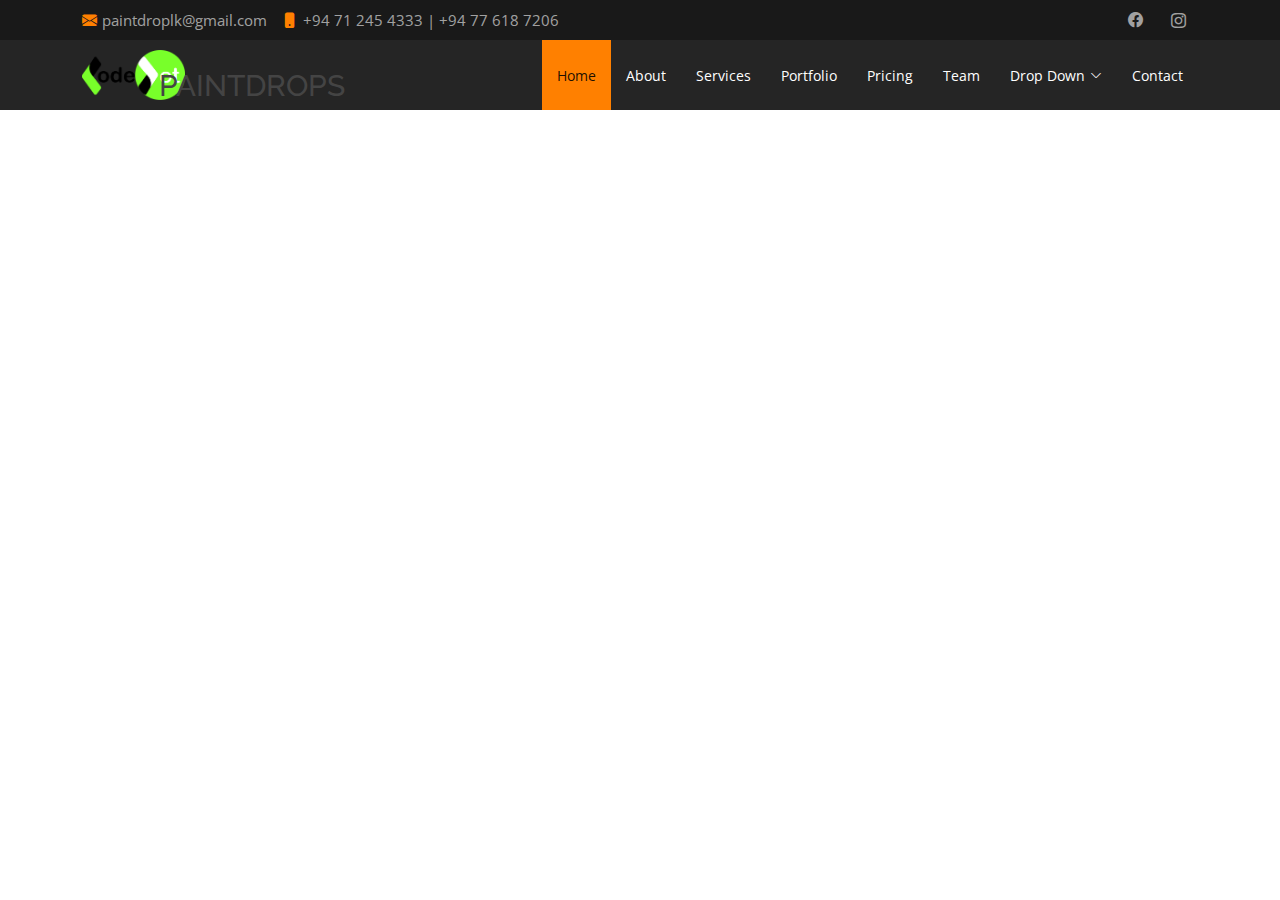
==== graphicDesign.html @ 7cd9d356 "New logo update" ====
<!DOCTYPE html>
<html lang="en">
<head>
    <meta charset="UTF-8">
    <meta content="width=device-width, initial-scale=1.0" name="viewport">

  <title>Paintdroplk| Graphic Designing</title>
  <meta content="" name="description">
  <meta content="" name="keywords">

  <!-- Favicons -->
  <link href="assets/img/logo.png" rel="icon">
  <link href="assets/img/logo.png" rel="apple-touch-icon">

  <!-- Google Fonts -->
  <link
    href="https://fonts.googleapis.com/css?family=Open+Sans:300,300i,400,400i,600,600i,700,700i|Raleway:300,300i,400,400i,500,500i,600,600i,700,700i|Poppins:300,300i,400,400i,500,500i,600,600i,700,700i"
    rel="stylesheet">

  <!-- Vendor CSS Files -->
  <link href="assets/vendor/aos/aos.css" rel="stylesheet">
  <link href="assets/vendor/bootstrap/css/bootstrap.min.css" rel="stylesheet">
  <link href="assets/vendor/bootstrap-icons/bootstrap-icons.css" rel="stylesheet">
  <link href="assets/vendor/boxicons/css/boxicons.min.css" rel="stylesheet">
  <link href="assets/vendor/glightbox/css/glightbox.min.css" rel="stylesheet">
  <link href="assets/vendor/swiper/swiper-bundle.min.css" rel="stylesheet">

  <!-- Template Main CSS File -->
  <link href="assets/css/style.css" rel="stylesheet">
</head>
<body>
    <!-- ======= Top Bar ======= -->
  <section id="topbar" class="d-flex align-items-center">
    <div class="container d-flex justify-content-center justify-content-md-between">
      <div class="contact-info d-flex align-items-center">
        <i class="bi bi-envelope-fill"></i><a href="mailto:contact@example.com">paintdroplk@gmail.com</a>
        <i class="bi bi-phone-fill phone-icon"></i> <span> +94 71 245 4333 | +94 77 618 7206 </span>
      </div>
      <div class="social-links d-none d-md-block">
        <!--<a href="#" class="twitter"><i class="bi bi-twitter"></i></a>-->
        <a href="https://web.facebook.com/paintdrop.lk" class="facebook"><i class="bi bi-facebook"></i></a>
        <a href="https://www.instagram.com/paintdrop.lk/" class="instagram"><i class="bi bi-instagram"></i></a>
        <!--<a href="#" class="linkedin"><i class="bi bi-linkedin"></i></i></a>-->
      </div>
    </div>
  </section>

  <!-- ======= Header ======= -->
  <header id="header" class="d-flex align-items-stretch">
    <div class="container d-flex align-items-center justify-content-between">

      <!--<h1 class="logo"><a href="index.html">PaintDrops</a></h1>-->
      <a href="index.html"><img src="assets/img/logo.png" class="logoImg"></a>
      <!-- Uncomment below if you prefer to use an image logo -->
      <!-- <a href="index.html" class="logo"><img src="assets/img/logo.png" alt="" class="img-fluid"></a>-->
      <h3 id="companyName">PAINTDROPS</h3>

      <nav id="navbar" class="navbar">
        <ul>
          <li><a class="nav-link scrollto active" href="#hero">Home</a></li>
          <li><a class="nav-link scrollto" href="#about">About</a></li>
          <li><a class="nav-link scrollto" href="#services">Services</a></li>
          <li><a class="nav-link scrollto " href="#portfolio">Portfolio</a></li>
          <li><a class="nav-link scrollto" href="#pricing">Pricing</a></li>
          <li><a class="nav-link scrollto" href="#team">Team</a></li>
          <li class="dropdown"><a href="#"><span>Drop Down</span> <i class="bi bi-chevron-down"></i></a>
            <ul>
              <li><a href="#">Drop Down 1</a></li>
              <li class="dropdown"><a href="#"><span>Deep Drop Down</span> <i class="bi bi-chevron-right"></i></a>
                <ul>
                  <li><a href="#">Deep Drop Down 1</a></li>
                  <li><a href="#">Deep Drop Down 2</a></li>
                  <li><a href="#">Deep Drop Down 3</a></li>
                  <li><a href="#">Deep Drop Down 4</a></li>
                  <li><a href="#">Deep Drop Down 5</a></li>
                </ul>
              </li>
              <li><a href="#">Drop Down 2</a></li>
              <li><a href="#">Drop Down 3</a></li>
              <li><a href="#">Drop Down 4</a></li>
            </ul>
          </li>
          <li><a class="nav-link scrollto" href="#contact">Contact</a></li>
        </ul>
        <i class="bi bi-list mobile-nav-toggle"></i>
      </nav><!-- .navbar -->

    </div>
  </header><!-- End Header -->
    
</body>
</html>
---- assets/css/style.css ----
/**
* Template Name: Day - v4.3.0
* Template URL: https://bootstrapmade.com/day-multipurpose-html-template-for-free/
* Author: BootstrapMade.com
* License: https://bootstrapmade.com/license/
*/

/*--------------------------------------------------------------
# General
--------------------------------------------------------------*/
body {
  font-family: "Open Sans", sans-serif;
  color: #444444;
}

a {
  color: #ff8000;
  text-decoration: none;
}

a:hover {
  color: #e82d2d;
  text-decoration: none;
}

h1,
h2,
h3,
h4,
h5,
h6 {
  font-family: "Raleway", sans-serif;
}

/*--------------------------------------------------------------
# Back to top button
--------------------------------------------------------------*/
.back-to-top {
  position: fixed;
  visibility: hidden;
  opacity: 0;
  right: 15px;
  bottom: 15px;
  z-index: 996;
  background: #ff8000;
  width: 40px;
  height: 40px;
  transition: all 0.4s;
}

.back-to-top i {
  font-size: 28px;
  color: #fff;
  line-height: 0;
}

.back-to-top:hover {
  background: #0b8b84;
  color: #fff;
}

.back-to-top.active {
  visibility: visible;
  opacity: 1;
}

/*--------------------------------------------------------------
# Preloader
--------------------------------------------------------------*/
#preloader {
  position: fixed;
  top: 0;
  left: 0;
  right: 0;
  bottom: 0;
  z-index: 9999;
  overflow: hidden;
  background: #fff;
}

#preloader:before {
  content: "";
  position: fixed;
  top: calc(50% - 30px);
  left: calc(50% - 30px);
  border: 6px solid #ff8000;
  border-top-color: #efefef;
  border-radius: 50%;
  width: 60px;
  height: 60px;
  -webkit-animation: animate-preloader 1s linear infinite;
  animation: animate-preloader 1s linear infinite;
}

@-webkit-keyframes animate-preloader {
  0% {
    transform: rotate(0deg);
  }
  100% {
    transform: rotate(360deg);
  }
}

@keyframes animate-preloader {
  0% {
    transform: rotate(0deg);
  }
  100% {
    transform: rotate(360deg);
  }
}

/*--------------------------------------------------------------
# Disable aos animation delay on mobile devices
--------------------------------------------------------------*/
@media screen and (max-width: 768px) {
  [data-aos-delay] {
    transition-delay: 0 !important;
  }
}

/*--------------------------------------------------------------
# Top Bar
--------------------------------------------------------------*/
#topbar {
  background: #191919;
  font-size: 15px;
  height: 40px;
  padding: 0;
  color: rgba(255, 255, 255, 0.6);
}

#topbar .contact-info a {
  line-height: 0;
  color: rgba(255, 255, 255, 0.6);
  transition: 0.3s;
}

#topbar .contact-info a:hover {
  color: #fff;
}

#topbar .contact-info i {
  color: #ff8000;
  line-height: 0;
  margin-right: 5px;
}

#topbar .contact-info .phone-icon {
  margin-left: 15px;
}

#topbar .social-links a {
  color: rgba(255, 255, 255, 0.6);
  padding: 4px 12px;
  display: inline-block;
  line-height: 1px;
  transition: 0.3s;
}

#topbar .social-links a:hover {
  color: #fff;
}

/*--------------------------------------------------------------
# Header
--------------------------------------------------------------*/
#header {
  background: rgba(25, 25, 25, 0.95);
  transition: all 0.5s;
  z-index: 997;
  height: 70px;
}

#header.fixed-top {
  background: #191919;
}

/*#header .logo {
  font-size: 30px;
  margin: 0;
  padding: 0;
  line-height: 1;
  font-weight: 700;
  letter-spacing: 2px;
  /*text-transform: uppercase;
}*/

#header .logo a {
  color: #fff;
}

#header .logoImg {
  max-height: 50px;
  /*margin-left: -10rem;*/
  margin: 0;
  padding: 0;
  line-height: 1;
  font-weight: 700;
}

#companyName{
  margin: 5% 5% 3% -15% ;
  font-size: 30px;
}

.scrolled-offset {
  margin-top: 70px;
}

/*--------------------------------------------------------------
# Navigation Menu
--------------------------------------------------------------*/
/**
* Desktop Navigation 
*/
.navbar {
  padding: 0;
}

.navbar ul {
  margin: 0;
  padding: 0;
  display: flex;
  list-style: none;
  align-items: center;
}

.navbar li {
  position: relative;
}

.navbar > ul > li {
  margin-left: 0px;
}

.navbar a,
.navbar a:focus {
  display: flex;
  align-items: center;
  justify-content: space-between;
  padding: 25px 15px 24px 15px;
  font-size: 14px;
  color: #fff;
  white-space: nowrap;
  transition: 0.3s;
}

.navbar a i,
.navbar a:focus i {
  font-size: 12px;
  line-height: 0;
  margin-left: 5px;
}

.navbar a:hover,
.navbar .active,
.navbar .active:focus,
.navbar li:hover > a {
  background: #ff8000;
  color:rgba(0, 0, 0, 0.9);
}

.navbar .dropdown ul {
  display: block;
  position: absolute;
  left: 0;
  top: calc(100% + 30px);
  margin: 0;
  padding: 10px 0;
  z-index: 99;
  opacity: 0;
  visibility: hidden;
  background: #fff;
  box-shadow: 0px 0px 30px rgba(127, 137, 161, 0.25);
  transition: 0.3s;
}

.navbar .dropdown ul li {
  min-width: 200px;
}

.navbar .dropdown ul a {
  padding: 10px 20px;
  color: #191919;
}

.navbar .dropdown ul a i {
  font-size: 12px;
}

.navbar .dropdown ul a:hover,
.navbar .dropdown ul .active:hover,
.navbar .dropdown ul li:hover > a {
  color: #fff;
}

.navbar .dropdown:hover > ul {
  opacity: 1;
  top: 100%;
  visibility: visible;
}

.navbar .dropdown .dropdown ul {
  top: 0;
  left: calc(100% - 30px);
  visibility: hidden;
}

.navbar .dropdown .dropdown:hover > ul {
  opacity: 1;
  top: 0;
  left: 100%;
  visibility: visible;
}

@media (max-width: 1366px) {
  .navbar .dropdown .dropdown ul {
    left: -90%;
  }
  .navbar .dropdown .dropdown:hover > ul {
    left: -100%;
  }
}

/**
* Mobile Navigation 
*/
.mobile-nav-toggle {
  color: #fff;
  font-size: 28px;
  cursor: pointer;
  display: none;
  line-height: 0;
  transition: 0.5s;
}

.mobile-nav-toggle.bi-x {
  color: #ff8000;
}

@media (max-width: 991px) {
  .mobile-nav-toggle {
    display: block;
  }
  .navbar ul {
    display: none;
  }
}

.navbar-mobile {
  position: fixed;
  overflow: hidden;
  top: 0;
  right: 0;
  left: 0;
  bottom: 0;
  background: rgba(0, 0, 0, 0.9);
  transition: 0.3s;
  z-index: 999;
}

.navbar-mobile .mobile-nav-toggle {
  position: absolute;
  top: 15px;
  right: 15px;
}

.navbar-mobile ul {
  display: block;
  position: absolute;
  top: 55px;
  right: 15px;
  bottom: 15px;
  left: 15px;
  padding: 10px 0;
  background-color: #fff;
  overflow-y: auto;
  transition: 0.3s;
}

.navbar-mobile a {
  padding: 10px 20px;
  font-size: 15px;
  color: #191919;
}

.navbar-mobile a:hover,
.navbar-mobile .active,
.navbar-mobile li:hover > a {
  color: #ff8000;
  background: none;
}

.navbar-mobile .getstarted {
  margin: 15px;
}

.navbar-mobile .dropdown ul {
  position: static;
  display: none;
  margin: 10px 20px;
  padding: 10px 0;
  z-index: 99;
  opacity: 1;
  visibility: visible;
  background: #fff;
  box-shadow: 0px 0px 30px rgba(127, 137, 161, 0.25);
}

.navbar-mobile .dropdown ul li {
  min-width: 200px;
}

.navbar-mobile .dropdown ul a {
  padding: 10px 20px;
}

.navbar-mobile .dropdown ul a i {
  font-size: 12px;
}

.navbar-mobile .dropdown ul a:hover,
.navbar-mobile .dropdown ul .active:hover,
.navbar-mobile .dropdown ul li:hover > a {
  color: #ff8000;
}

.navbar-mobile .dropdown > .dropdown-active {
  display: block;
}

/*--------------------------------------------------------------
# Hero Section
--------------------------------------------------------------*/
#hero {
  width: 100%;
  height: calc(100vh - 110px);
  /*background: url("../img/hero-bg.jpg") bottom center;*/
  background-size: cover;
  position: relative;
}

#hero video {
  position: absolute;
  top: 0;
  left: 0;
  width: 100%;
  height: 100%;
  object-fit: cover;
  opacity: 0.8;
}
.overlay {
  position: absolute;
  top: 0;
  left: 0;
  width: 100%;
  height: 100%;
}

#hero:before {
  content: "";
  background: rgba(0, 0, 0, 0.5);
  position: absolute;
  bottom: 0;
  top: 0;
  left: 0;
  right: 0;
}

#hero h1 {
  margin: 0 1000000px 10px 0;
  font-size: 48px;
  font-weight: 700;
  line-height: 56px;
  text-transform: uppercase;
  color: #fff;
}

#hero h2 {
  color: #eee;
  margin-bottom: 30px;
  font-size: 24px;
}

#hero .btn-get-started {
  font-family: "Raleway", sans-serif;
  text-transform: uppercase;
  font-weight: 500;
  font-size: 14px;
  letter-spacing: 0.5px;
  display: inline-block;
  padding: 10px 28px;
  transition: 0.5s;
  border: 2px solid #e82d2d;
  color: #fff;
}

#hero .btn-get-started:hover {
  background: #0b8b84;
  border-color: #ff8000;
}

#hero .logoUp {
  margin: 0 0 50% 50%;
  max-height: 250px;
}

@media (min-width: 1024px) {
  #hero {
    background-attachment: fixed;
  }

  #hero .logoUp {
    margin: 0 0 50% 50%;
    max-height: 250px;
  }
}

@media (max-width: 768px) {
  #hero {
    text-align: center;
  }
  #hero .container {
    padding-top: 40px;
  }
  #hero h1 {
    font-size: 28px;
    line-height: 36px;
    margin: 10% 0 50% -50%;
  }
  #hero h2 {
    font-size: 18px;
    line-height: 20px;
    margin-bottom: 30px;
    margin: -20% -25% 5% -25%;
    text-align:left;
    inline-size: 350px;
  }

  #hero .logoUp {
    margin: 0 0 400% 1000%;
    max-height: 100px;
  }

  #hero .btn-get-started {
    font-family: "Raleway", sans-serif;
    text-transform: uppercase;
    font-weight: 500;
    font-size: 14px;
    letter-spacing: 0.5px;
    display: inline-block;
    padding: 10px 28px;
    transition: 0.5s;
    border: 2px solid #e82d2d;
    color: #fff;
    margin-left: -30%;
  }
}

/*--------------------------------------------------------------
# Sections General
--------------------------------------------------------------*/
section {
  padding: 60px 0;
  overflow: hidden;
}

.section-title {
  text-align: center;
  padding: 30px 0;
  position: relative;
}

.section-title h2 {
  font-size: 32px;
  font-weight: 700;
  text-transform: uppercase;
  margin-bottom: 20px;
  padding-bottom: 0;
  color: #191919;
  position: relative;
  z-index: 2;
}

.section-title span {
  position: absolute;
  top: 30px;
  color: #f4f4f4;
  left: 0;
  right: 0;
  z-index: 1;
  font-weight: 700;
  font-size: 52px;
  text-transform: uppercase;
  line-height: 0;
}

.section-title p {
  margin-bottom: 0;
  position: relative;
  z-index: 2;
}

@media (max-width: 575px) {
  .section-title h2 {
    font-size: 28px;
    margin-bottom: 15px;
  }
  .section-title span {
    font-size: 38px;
  }
}

/*--------------------------------------------------------------
# About
--------------------------------------------------------------*/
.about .content h3 {
  font-weight: 600;
  font-size: 26px;
}

.about .content ul {
  list-style: none;
  padding: 0;
}

.about .content ul li {
  padding-bottom: 10px;
}

.about .content ul i {
  font-size: 20px;
  padding-right: 4px;
  color: #ff8000;
}

.about .content p:last-child {
  margin-bottom: 0;
}

/*--------------------------------------------------------------
# Why Us
--------------------------------------------------------------*/
.why-us {
  padding-top: 10px;
}

.why-us .box {
  padding: 50px 30px;
  box-shadow: 0px 2px 15px rgba(0, 0, 0, 0.1);
  transition: all ease-in-out 0.3s;
}

.why-us .box span {
  display: block;
  font-size: 28px;
  font-weight: 700;
  color: #ed5b5b;
}

.why-us .box h4 {
  font-size: 24px;
  font-weight: 600;
  padding: 0;
  margin: 20px 0;
  color: #191919;
}

.why-us .box p {
  color: #aaaaaa;
  font-size: 15px;
  margin: 0;
  padding: 0;
}

.why-us .box:hover {
  background: #ff8000;
  padding: 30px 30px 70px 30px;
  box-shadow: 10px 15px 30px rgba(0, 0, 0, 0.18);
}

.why-us .box:hover span,
.why-us .box:hover h4,
.why-us .box:hover p {
  color: #fff;
}

/*--------------------------------------------------------------
# Clients
--------------------------------------------------------------*/
.clients {
  background: #f2f2f2;
  padding: 15px 0;
  text-align: center;
}

.clients img {
  width: 50%;
  filter: grayscale(100);
  transition: all 0.4s ease-in-out;
  display: inline-block;
  padding: 15px 0;
}

.clients img:hover {
  filter: none;
  transform: scale(1.2);
}

@media (max-width: 768px) {
  .clients img {
    width: 40%;
  }
}

/*--------------------------------------------------------------
# Services
--------------------------------------------------------------*/

.services .icon-box {
  text-align: center;
  padding: 80px 20px;
  transition: all ease-in-out 0.3s;
  box-shadow: 0px 2px 15px rgba(0, 0, 0, 0.1);
}

.services .icon-box .icon {
  margin: 0 auto;
  width: 64px;
  height: 64px;
  background: #ff8000;
  transition: all 0.3s ease-out 0s;
  display: flex;
  align-items: center;
  justify-content: center;
  margin-bottom: 20px;
  transform-style: preserve-3d;
}

.services .icon-box .icon i {
  color: #fff;
  font-size: 28px;
}

.services .icon-box .icon::before {
  position: absolute;
  content: "";
  left: -8px;
  top: -8px;
  height: 100%;
  width: 100%;
  background: #fce5e5;
  transition: all 0.3s ease-out 0s;
  transform: translateZ(-1px);
}

.services .icon-box h4 {
  font-weight: 700;
  margin-bottom: 15px;
  font-size: 24px;
}

.services .icon-box h4 a {
  color: #191919;
}

.services .icon-box p {
  line-height: 24px;
  font-size: 14px;
  margin-bottom: 0;
}

.services .icon-box:hover {
  background: #ff8000;
  border-color: #ff8000;
  padding: 70px 20px 90px 20px;
}

.services .icon-box:hover .icon {
  background: #fff;
}

.services .icon-box:hover .icon i {
  color: #ff8000;
}

.services .icon-box:hover .icon::before {
  background: #e82d2d;
}

.services .icon-box:hover h4 a,
.services .icon-box:hover p {
  color: #fff;
}

/*--------------------------------------------------------------
# Cta
--------------------------------------------------------------*/
.cta {
  background: linear-gradient(rgba(2, 2, 2, 0.5), rgba(0, 0, 0, 0.5)),
    url("../img/create-bg.jpg") fixed center center;
  background-size: cover;
  padding: 120px 0;
}

.cta h3 {
  color: #fff;
  font-size: 28px;
  font-weight: 700;
}

.cta p {
  color: #fff;
}

.cta .cta-btn {
  font-family: "Raleway", sans-serif;
  text-transform: uppercase;
  font-weight: 500;
  font-size: 14px;
  letter-spacing: 1px;
  display: inline-block;
  padding: 10px 28px;
  transition: 0.5s;
  margin-top: 10px;
  border: 2px solid #e82d2d;
  color: #fff;
}

.cta .cta-btn:hover {
  background: #0b8b84;
  border: 2px solid #ff8000;
}

/*--------------------------------------------------------------
# Portfolio
--------------------------------------------------------------*/
.portfolio #portfolio-flters {
  padding: 0;
  margin: 0 auto 25px auto;
  list-style: none;
  text-align: center;
  border-radius: 50px;
}

.portfolio #portfolio-flters li {
  cursor: pointer;
  display: inline-block;
  padding: 10px 15px;
  font-size: 15px;
  font-weight: 500;
  line-height: 1;
  text-transform: uppercase;
  color: #444444;
  margin-bottom: 5px;
  transition: all 0.3s ease-in-out;
  font-family: "Poppins", sans-serif;
}

.portfolio #portfolio-flters li:hover,
.portfolio #portfolio-flters li.filter-active {
  color: #e82d2d;
}

.portfolio #portfolio-flters li:last-child {
  margin-right: 0;
}

.portfolio .portfolio-item {
  margin-bottom: 30px;
}

.portfolio .portfolio-item .portfolio-info {
  opacity: 0;
  position: absolute;
  left: 30px;
  right: 30px;
  bottom: 0;
  z-index: 3;
  transition: all ease-in-out 0.3s;
  background: rgba(255, 255, 255, 0.9);
  padding: 15px;
}

.portfolio .portfolio-item .portfolio-info h4 {
  font-size: 18px;
  color: #fff;
  font-weight: 600;
  color: #191919;
}

.portfolio .portfolio-item .portfolio-info p {
  color: #4c4c4c;
  font-size: 14px;
  margin-bottom: 0;
}

.portfolio .portfolio-item .portfolio-info .preview-link,
.portfolio .portfolio-item .portfolio-info .details-link {
  position: absolute;
  right: 40px;
  font-size: 24px;
  top: calc(50% - 18px);
  color: #333333;
}

.portfolio .portfolio-item .portfolio-info .preview-link:hover,
.portfolio .portfolio-item .portfolio-info .details-link:hover {
  color: #ff8000;
}

.portfolio .portfolio-item .portfolio-info .details-link {
  right: 10px;
}

.portfolio .portfolio-item .portfolio-links {
  opacity: 0;
  left: 0;
  right: 0;
  text-align: center;
  z-index: 3;
  position: absolute;
  transition: all ease-in-out 0.3s;
}

.portfolio .portfolio-item .portfolio-links a {
  color: #fff;
  margin: 0 2px;
  font-size: 28px;
  display: inline-block;
  transition: 0.3s;
}

.portfolio .portfolio-item .portfolio-links a:hover {
  color: #e82d2d;
}

.portfolio .portfolio-item:hover .portfolio-info {
  opacity: 1;
  bottom: 20px;
}

/*--------------------------------------------------------------
# Portfolio Details
--------------------------------------------------------------*/
.portfolio-details {
  padding-top: 40px;
}

.portfolio-details .portfolio-details-slider img {
  width: 100%;
}

.portfolio-details .portfolio-details-slider .swiper-pagination {
  margin-top: 20px;
  position: relative;
}

.portfolio-details
  .portfolio-details-slider
  .swiper-pagination
  .swiper-pagination-bullet {
  width: 12px;
  height: 12px;
  background-color: #fff;
  opacity: 1;
  border: 1px solid #ff8000;
}

.portfolio-details
  .portfolio-details-slider
  .swiper-pagination
  .swiper-pagination-bullet-active {
  background-color: #ff8000;
}

.portfolio-details .portfolio-info {
  padding: 30px;
  box-shadow: 0px 0 30px rgba(25, 25, 25, 0.08);
}

.portfolio-details .portfolio-info h3 {
  font-size: 22px;
  font-weight: 700;
  margin-bottom: 20px;
  padding-bottom: 20px;
  border-bottom: 1px solid #eee;
}

.portfolio-details .portfolio-info ul {
  list-style: none;
  padding: 0;
  font-size: 15px;
}

.portfolio-details .portfolio-info ul li + li {
  margin-top: 10px;
}

.portfolio-details .portfolio-description {
  padding-top: 30px;
}

.portfolio-details .portfolio-description h2 {
  font-size: 26px;
  font-weight: 700;
  margin-bottom: 20px;
}

.portfolio-details .portfolio-description p {
  padding: 0;
}

/*--------------------------------------------------------------
# Pricing
--------------------------------------------------------------*/
.pricing .box {
  padding: 20px;
  background: #f9f9f9;
  text-align: center;
  border-radius: 8px;
  position: relative;
  overflow: hidden;
}

.pricing .box h3 {
  font-weight: 400;
  padding: 15px;
  font-size: 18px;
  text-transform: uppercase;
  font-weight: 600;
  color: #191919;
}

.pricing .box h4 {
  font-size: 42px;
  color: #ff8000;
  font-weight: 500;
  font-family: "Open Sans", sans-serif;
  margin-bottom: 20px;
}

.pricing .box h4 sup {
  font-size: 20px;
  top: -15px;
  left: -3px;
}

.pricing .box h4 span {
  color: #bababa;
  font-size: 16px;
  font-weight: 300;
}

.pricing .box ul {
  padding: 0;
  list-style: none;
  color: #191919;
  text-align: center;
  line-height: 20px;
  font-size: 14px;
}

.pricing .box ul li {
  padding-bottom: 16px;
}

.pricing .box ul i {
  color: #ff8000;
  font-size: 18px;
  padding-right: 4px;
}

.pricing .box ul .na {
  color: #ccc;
  text-decoration: line-through;
}

.pricing .box .btn-wrap {
  padding: 15px;
  text-align: center;
}

.pricing .box .btn-buy {
  background: #ff8000;
  display: inline-block;
  padding: 10px 40px;
  color: #fff;
  transition: none;
  font-size: 14px;
  font-weight: 400;
  font-family: "Raleway", sans-serif;
  font-weight: 600;
  transition: 0.3s;
}

.pricing .box .btn-buy:hover {
  background: #e82d2d;
}

.pricing .featured {
  background: #ff8000;
  box-shadow: none;
  color: #fff;
}

.pricing .featured h3,
.pricing .featured h4,
.pricing .featured ul,
.pricing .featured ul li,
.pricing .featured ul .na {
  color: #fff;
}

.pricing .featured h4 span {
  color: rgba(255, 255, 255, 0.58);
}

.pricing .featured .btn-wrap {
  padding: 15px;
  text-align: center;
}

.pricing .featured .btn-buy {
  background: rgba(255, 255, 255, 0.2);
}

.pricing .featured .btn-buy:hover {
  background: #fff;
  color: #ff8000;
}

/*--------------------------------------------------------------
# Team
--------------------------------------------------------------*/
.team .member {
  text-align: center;
  margin-bottom: 20px;
  box-shadow: 0px 0px 12px 0px rgba(0, 0, 0, 0.1);
  padding: 30px 20px;
  background: #fff;
}

.team .member img {
  max-width: 60%;
  border-radius: 50%;
  margin: 0 0 30px 0;
}

.team .member h4 {
  font-weight: 700;
  margin-bottom: 2px;
  font-size: 18px;
}

.team .member span {
  font-style: italic;
  display: block;
  font-size: 13px;
}

.team .member p {
  padding-top: 10px;
  font-size: 14px;
  font-style: italic;
  color: #aaaaaa;
}

.team .member .social {
  margin-top: 15px;
}

.team .member .social a {
  color: #919191;
  transition: 0.3s;
}

.team .member .social a:hover {
  color: #ff8000;
}

.team .member .social i {
  font-size: 18px;
  margin: 0 2px;
}

/*--------------------------------------------------------------
# Contact
--------------------------------------------------------------*/
.contact .info-box {
  color: #444444;
  text-align: center;
  box-shadow: 0 0 30px rgba(214, 215, 216, 0.6);
  padding: 20px 0 30px 0;
}

.contact .info-box i {
  font-size: 32px;
  color: #ff8000;
  border-radius: 50%;
  padding: 8px;
  border: 2px dotted #f5a0a0;
}

.contact .info-box h3 {
  font-size: 20px;
  color: #777777;
  font-weight: 700;
  margin: 10px 0;
}

.contact .info-box p {
  padding: 0;
  line-height: 24px;
  font-size: 14px;
  margin-bottom: 0;
}

.contact .php-email-form {
  box-shadow: 0 0 30px rgba(214, 215, 216, 0.6);
  padding: 30px;
}

.contact .php-email-form .error-message {
  display: none;
  color: #fff;
  background: #ed3c0d;
  text-align: left;
  padding: 15px;
  font-weight: 600;
}

.contact .php-email-form .error-message br + br {
  margin-top: 25px;
}

.contact .php-email-form .sent-message {
  display: none;
  color: #fff;
  background: #18d26e;
  text-align: center;
  padding: 15px;
  font-weight: 600;
}

.contact .php-email-form .loading {
  display: none;
  background: #fff;
  text-align: center;
  padding: 15px;
}

.contact .php-email-form .loading:before {
  content: "";
  display: inline-block;
  border-radius: 50%;
  width: 24px;
  height: 24px;
  margin: 0 10px -6px 0;
  border: 3px solid #18d26e;
  border-top-color: #eee;
  -webkit-animation: animate-loading 1s linear infinite;
  animation: animate-loading 1s linear infinite;
}

.contact .php-email-form input,
.contact .php-email-form textarea {
  border-radius: 0;
  box-shadow: none;
  font-size: 14px;
}

.contact .php-email-form input::focus,
.contact .php-email-form textarea::focus {
  background-color: #ff8000;
}

.contact .php-email-form input {
  padding: 10px 15px;
}

.contact .php-email-form textarea {
  padding: 12px 15px;
}

.contact .php-email-form button[type="submit"] {
  background: #ff8000;
  border: 0;
  padding: 10px 24px;
  color: #fff;
  transition: 0.4s;
}

.contact .php-email-form button[type="submit"]:hover {
  background: #e82d2d;
}

@-webkit-keyframes animate-loading {
  0% {
    transform: rotate(0deg);
  }
  100% {
    transform: rotate(360deg);
  }
}

@keyframes animate-loading {
  0% {
    transform: rotate(0deg);
  }
  100% {
    transform: rotate(360deg);
  }
}

/*--------------------------------------------------------------
# Breadcrumbs
--------------------------------------------------------------*/
.breadcrumbs {
  padding: 15px 0;
  background: #efefef;
}

.breadcrumbs h2 {
  font-size: 26px;
  font-weight: 600;
}

.breadcrumbs ol {
  display: flex;
  flex-wrap: wrap;
  list-style: none;
  padding: 0 0 10px 0;
  margin: 0;
  font-size: 14px;
}

.breadcrumbs ol li + li {
  padding-left: 10px;
}

.breadcrumbs ol li + li::before {
  display: inline-block;
  padding-right: 10px;
  color: #333333;
  content: "/";
}

/*--------------------------------------------------------------
# Footer
--------------------------------------------------------------*/
#footer {
  background: #0c0c0c;
  padding: 0 0 30px 0;
  color: #fff;
  font-size: 14px;
}

#footer .footer-top {
  padding: 60px 0 30px 0;
}

#footer .footer-top .footer-info {
  margin-bottom: 15px;
  background: #191919;
  color: #fff;
  border-top: 4px solid #ff8000;
  text-align: center;
  padding: 30px 20px;
}

#footer .footer-top .footer-info h3 {
  font-size: 36px;
  margin: 0 0 20px 0;
  padding: 2px 0 2px 0;
  line-height: 1;
  font-weight: 700;
}

#footer .footer-top .footer-info p {
  font-size: 14px;
  line-height: 24px;
  margin-bottom: 0;
  font-family: "Raleway", sans-serif;
}

#footer .footer-top .social-links a {
  font-size: 18px;
  display: inline-block;
  background: #262626;
  color: #fff;
  line-height: 1;
  padding: 8px 0;
  margin-right: 4px;
  border-radius: 50%;
  text-align: center;
  width: 36px;
  height: 36px;
  transition: 0.3s;
}

#footer .footer-top .social-links a:hover {
  background: #ff8000;
  color: #fff;
  text-decoration: none;
}

#footer .footer-top h4 {
  font-size: 16px;
  font-weight: 600;
  color: #fff;
  position: relative;
  padding-bottom: 12px;
}

#footer .footer-top .footer-links {
  margin-bottom: 30px;
}

#footer .footer-top .footer-links ul {
  list-style: none;
  padding: 0;
  margin: 0;
}

#footer .footer-top .footer-links ul i {
  padding-right: 2px;
  color: #ed5b5b;
  font-size: 18px;
  line-height: 1;
}

#footer .footer-top .footer-links ul li {
  padding: 10px 0;
  display: flex;
  align-items: center;
}

#footer .footer-top .footer-links ul li:first-child {
  padding-top: 0;
}

#footer .footer-top .footer-links ul a {
  color: #fff;
  transition: 0.3s;
  display: inline-block;
  line-height: 1;
}

#footer .footer-top .footer-links ul a:hover {
  color: #eb4444;
}

#footer .footer-top .footer-newsletter form {
  margin-top: 30px;
  background: #fff;
  padding: 6px 10px;
  position: relative;
  border-radius: 4;
}

#footer .footer-top .footer-newsletter form input[type="email"] {
  border: 0;
  padding: 4px;
  width: calc(100% - 110px);
}

#footer .footer-top .footer-newsletter form input[type="submit"] {
  position: absolute;
  top: 0;
  right: 0;
  bottom: 0;
  border: 0;
  background: none;
  font-size: 16px;
  padding: 0 20px;
  background: #ff8000;
  color: #fff;
  transition: 0.3s;
  border-radius: 4;
}

#footer .footer-top .footer-newsletter form input[type="submit"]:hover {
  background: #e82d2d;
}

#footer .copyright {
  border-top: 1px solid #262626;
  text-align: center;
  padding-top: 30px;
}

#footer .credits {
  padding-top: 5px;
  text-align: center;
  font-size: 13px;
  color: #fff;
}

#footer .credits a {
  color: #e82d2d;
}

@media (max-width: 575px) {
  #footer .footer-top .footer-info {
    margin: -20px 0 30px 0;
  }
}
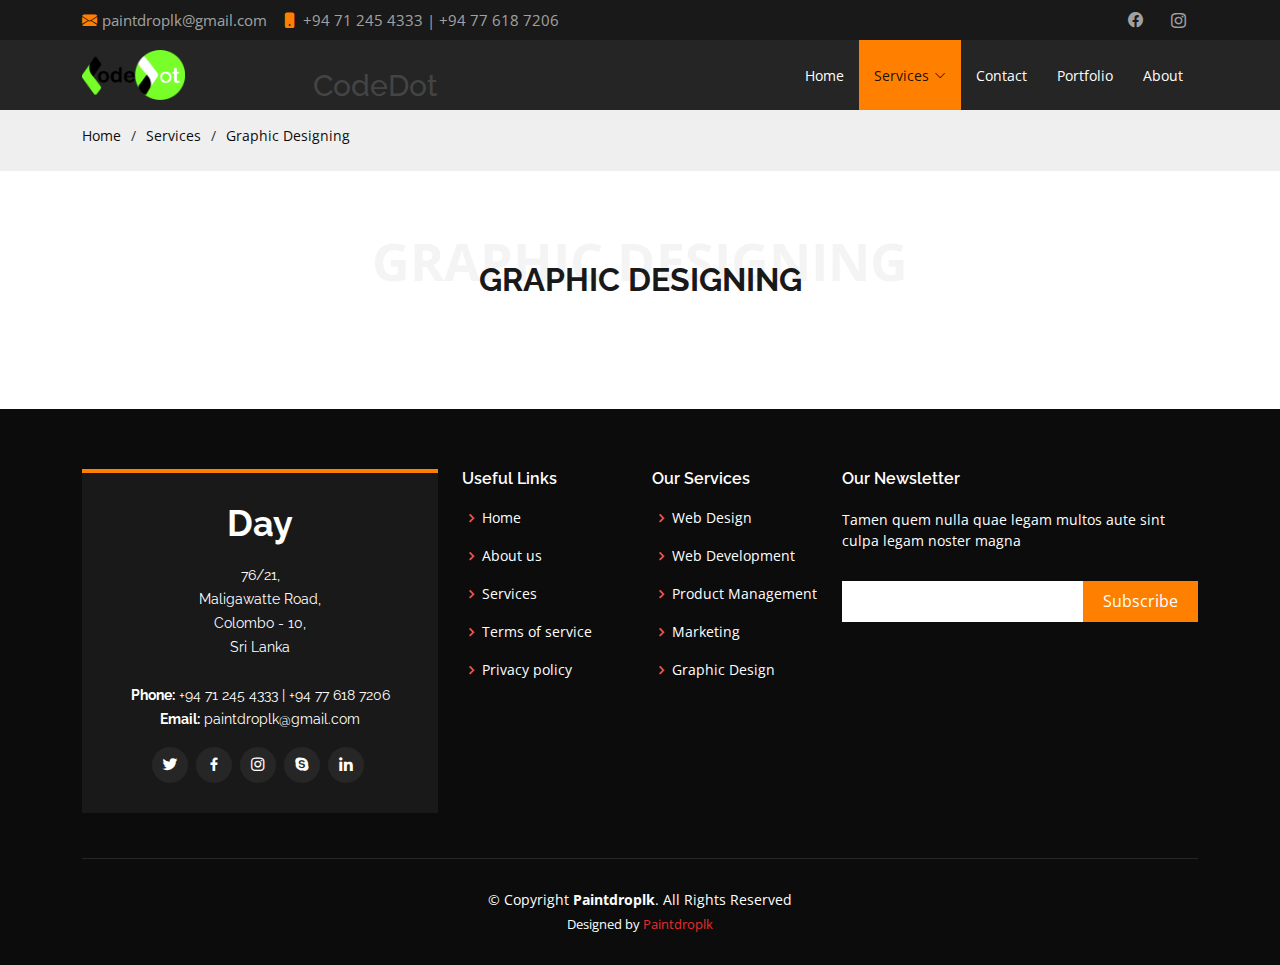
==== commit b426ef85: "innerPage" ====
--- a/graphicDesign.html
+++ b/graphicDesign.html
@@ -1,10 +1,11 @@
 <!DOCTYPE html>
 <html lang="en">
+
 <head>
-    <meta charset="UTF-8">
-    <meta content="width=device-width, initial-scale=1.0" name="viewport">
-
-  <title>Paintdroplk| Graphic Designing</title>
+  <meta charset="utf-8">
+  <meta content="width=device-width, initial-scale=1.0" name="viewport">
+
+  <title>Web Development</title>
   <meta content="" name="description">
   <meta content="" name="keywords">
 
@@ -13,8 +14,7 @@
   <link href="assets/img/logo.png" rel="apple-touch-icon">
 
   <!-- Google Fonts -->
-  <link
-    href="https://fonts.googleapis.com/css?family=Open+Sans:300,300i,400,400i,600,600i,700,700i|Raleway:300,300i,400,400i,500,500i,600,600i,700,700i|Poppins:300,300i,400,400i,500,500i,600,600i,700,700i"
+  <link href="https://fonts.googleapis.com/css?family=Open+Sans:300,300i,400,400i,600,600i,700,700i|Raleway:300,300i,400,400i,500,500i,600,600i,700,700i|Poppins:300,300i,400,400i,500,500i,600,600i,700,700i"
     rel="stylesheet">
 
   <!-- Vendor CSS Files -->
@@ -27,9 +27,18 @@
 
   <!-- Template Main CSS File -->
   <link href="assets/css/style.css" rel="stylesheet">
+
+  <!-- =======================================================
+  * Template Name: Day - v4.3.0
+  * Template URL: https://bootstrapmade.com/day-multipurpose-html-template-for-free/
+  * Author: BootstrapMade.com
+  * License: https://bootstrapmade.com/license/
+  ======================================================== -->
 </head>
+
 <body>
-    <!-- ======= Top Bar ======= -->
+
+  <!-- ======= Top Bar ======= -->
   <section id="topbar" class="d-flex align-items-center">
     <div class="container d-flex justify-content-center justify-content-md-between">
       <div class="contact-info d-flex align-items-center">
@@ -53,40 +62,158 @@
       <a href="index.html"><img src="assets/img/logo.png" class="logoImg"></a>
       <!-- Uncomment below if you prefer to use an image logo -->
       <!-- <a href="index.html" class="logo"><img src="assets/img/logo.png" alt="" class="img-fluid"></a>-->
-      <h3 id="companyName">PAINTDROPS</h3>
+      <h3 id="companyName">CodeDot</h3>
 
       <nav id="navbar" class="navbar">
         <ul>
-          <li><a class="nav-link scrollto active" href="#hero">Home</a></li>
-          <li><a class="nav-link scrollto" href="#about">About</a></li>
-          <li><a class="nav-link scrollto" href="#services">Services</a></li>
-          <li><a class="nav-link scrollto " href="#portfolio">Portfolio</a></li>
-          <li><a class="nav-link scrollto" href="#pricing">Pricing</a></li>
-          <li><a class="nav-link scrollto" href="#team">Team</a></li>
-          <li class="dropdown"><a href="#"><span>Drop Down</span> <i class="bi bi-chevron-down"></i></a>
+          <li><a class="nav-link scrollto" href="index.html">Home</a></li>
+          <li class="dropdown"><a class="nav-link scrollto active" href="#services.html"><span>Services</span> <i class="bi bi-chevron-down"></i></a>
             <ul>
-              <li><a href="#">Drop Down 1</a></li>
-              <li class="dropdown"><a href="#"><span>Deep Drop Down</span> <i class="bi bi-chevron-right"></i></a>
-                <ul>
+              <li><a href="webDev.html">Web Development</a></li>
+              <li><a class = "nav-link scrollto active" href="#"><span>Graphic Designing</span></a></li>
+                <!-- <ul>
                   <li><a href="#">Deep Drop Down 1</a></li>
                   <li><a href="#">Deep Drop Down 2</a></li>
                   <li><a href="#">Deep Drop Down 3</a></li>
                   <li><a href="#">Deep Drop Down 4</a></li>
                   <li><a href="#">Deep Drop Down 5</a></li>
-                </ul>
-              </li>
+                </ul> -->
               <li><a href="#">Drop Down 2</a></li>
               <li><a href="#">Drop Down 3</a></li>
               <li><a href="#">Drop Down 4</a></li>
             </ul>
-          </li>
-          <li><a class="nav-link scrollto" href="#contact">Contact</a></li>
+            </li>
+            <li><a class="nav-link scrollto" href="#contact">Contact</a></li>
+            <!--<li><a class="nav-link scrollto" href="#services">Services</a></li>-->
+          <li><a class="nav-link scrollto " href="#portfolio">Portfolio</a></li>
+          <li><a class="nav-link scrollto" href="#about">About</a></li>
         </ul>
         <i class="bi bi-list mobile-nav-toggle"></i>
       </nav><!-- .navbar -->
 
     </div>
   </header><!-- End Header -->
-    
+
+  <main id="main">
+
+    <!-- ======= Breadcrumbs ======= -->
+    <section id="breadcrumbs" class="breadcrumbs">
+      <div class="container">
+        <ol>
+          <li><a href="index.html">Home</a></li>
+          <li><a href="services.html">Services</a></li>
+          <li><a class="graphicDesign.html" href="#">Graphic Designing</a></li>
+        </ol>
+
+      </div>
+    </section><!-- End Breadcrumbs -->
+
+    <!-- ndsn -->
+
+  </main><!-- End #main -->
+
+<!-- ======= Services Section ======= -->
+<section id="services" class="services">
+  <div class="container">
+    
+    <div class="section-title">
+      <span>Graphic Designing</span>
+      <h2>Graphic Designing</h2>
+    </div>
+    </div>
+</section><!-- End Services Section -->
+
+  <!-- ======= Footer ======= -->
+      <footer id="footer">
+        <div class="footer-top">
+          <div class="container">
+            <div class="row">
+    
+              <div class="col-lg-4 col-md-6">
+                <div class="footer-info">
+                  <h3>Day</h3>
+                  <p>
+                    76/21, <br>
+                    Maligawatte Road,<br> 
+                    Colombo - 10,<br>
+                    Sri Lanka<br><br>
+                    <strong>Phone:</strong> +94 71 245 4333 | +94 77 618 7206<br>
+                    <strong>Email:</strong> paintdroplk@gmail.com<br>
+                  </p>
+                  <div class="social-links mt-3">
+                    <a href="#" class="twitter"><i class="bx bxl-twitter"></i></a>
+                    <a href="#" class="facebook"><i class="bx bxl-facebook"></i></a>
+                    <a href="#" class="instagram"><i class="bx bxl-instagram"></i></a>
+                    <a href="#" class="google-plus"><i class="bx bxl-skype"></i></a>
+                    <a href="#" class="linkedin"><i class="bx bxl-linkedin"></i></a>
+                  </div>
+                </div>
+              </div>
+    
+              <div class="col-lg-2 col-md-6 footer-links">
+                <h4>Useful Links</h4>
+                <ul>
+                  <li><i class="bx bx-chevron-right"></i> <a href="#">Home</a></li>
+                  <li><i class="bx bx-chevron-right"></i> <a href="#">About us</a></li>
+                  <li><i class="bx bx-chevron-right"></i> <a href="#">Services</a></li>
+                  <li><i class="bx bx-chevron-right"></i> <a href="#">Terms of service</a></li>
+                  <li><i class="bx bx-chevron-right"></i> <a href="#">Privacy policy</a></li>
+                </ul>
+              </div>
+    
+              <div class="col-lg-2 col-md-6 footer-links">
+                <h4>Our Services</h4>
+                <ul>
+                  <li><i class="bx bx-chevron-right"></i> <a href="#">Web Design</a></li>
+                  <li><i class="bx bx-chevron-right"></i> <a href="#">Web Development</a></li>
+                  <li><i class="bx bx-chevron-right"></i> <a href="#">Product Management</a></li>
+                  <li><i class="bx bx-chevron-right"></i> <a href="#">Marketing</a></li>
+                  <li><i class="bx bx-chevron-right"></i> <a href="#">Graphic Design</a></li>
+                </ul>
+              </div>
+    
+              <div class="col-lg-4 col-md-6 footer-newsletter">
+                <h4>Our Newsletter</h4>
+                <p>Tamen quem nulla quae legam multos aute sint culpa legam noster magna</p>
+                <form action="" method="post">
+                  <input type="email" name="email"><input type="submit" value="Subscribe">
+                </form>
+    
+              </div>
+    
+            </div>
+          </div>
+        </div>
+    
+        <div class="container">
+          <div class="copyright">
+            &copy; Copyright <strong>Paintdroplk</strong>. All Rights Reserved
+          </div>
+          <div class="credits">
+            <!-- All the links in the footer should remain intact. -->
+            <!-- You can delete the links only if you purchased the pro version. -->
+            <!-- Licensing information: https://bootstrapmade.com/license/ -->
+            <!-- Purchase the pro version with working PHP/AJAX contact form: https://bootstrapmade.com/day-multipurpose-html-template-for-free/ -->
+            Designed by <a href="https://bootstrapmade.com/">Paintdroplk</a>
+          </div>
+        </div>
+      </footer><!-- End Footer -->
+
+  <a href="#" class="back-to-top d-flex align-items-center justify-content-center"><i
+      class="bi bi-arrow-up-short"></i></a>
+  <div id="preloader"></div>
+
+  <!-- Vendor JS Files -->
+  <script src="assets/vendor/aos/aos.js"></script>
+  <script src="assets/vendor/bootstrap/js/bootstrap.bundle.min.js"></script>
+  <script src="assets/vendor/glightbox/js/glightbox.min.js"></script>
+  <script src="assets/vendor/isotope-layout/isotope.pkgd.min.js"></script>
+  <script src="assets/vendor/php-email-form/validate.js"></script>
+  <script src="assets/vendor/swiper/swiper-bundle.min.js"></script>
+
+  <!-- Template Main JS File -->
+  <script src="assets/js/main.js"></script>
+
 </body>
+
 </html>--- a/assets/css/style.css
+++ b/assets/css/style.css
@@ -14,12 +14,12 @@
 }
 
 a {
+  color: #0c0c0c;
+  text-decoration: none;
+}
+
+a:hover {
   color: #ff8000;
-  text-decoration: none;
-}
-
-a:hover {
-  color: #e82d2d;
   text-decoration: none;
 }
 
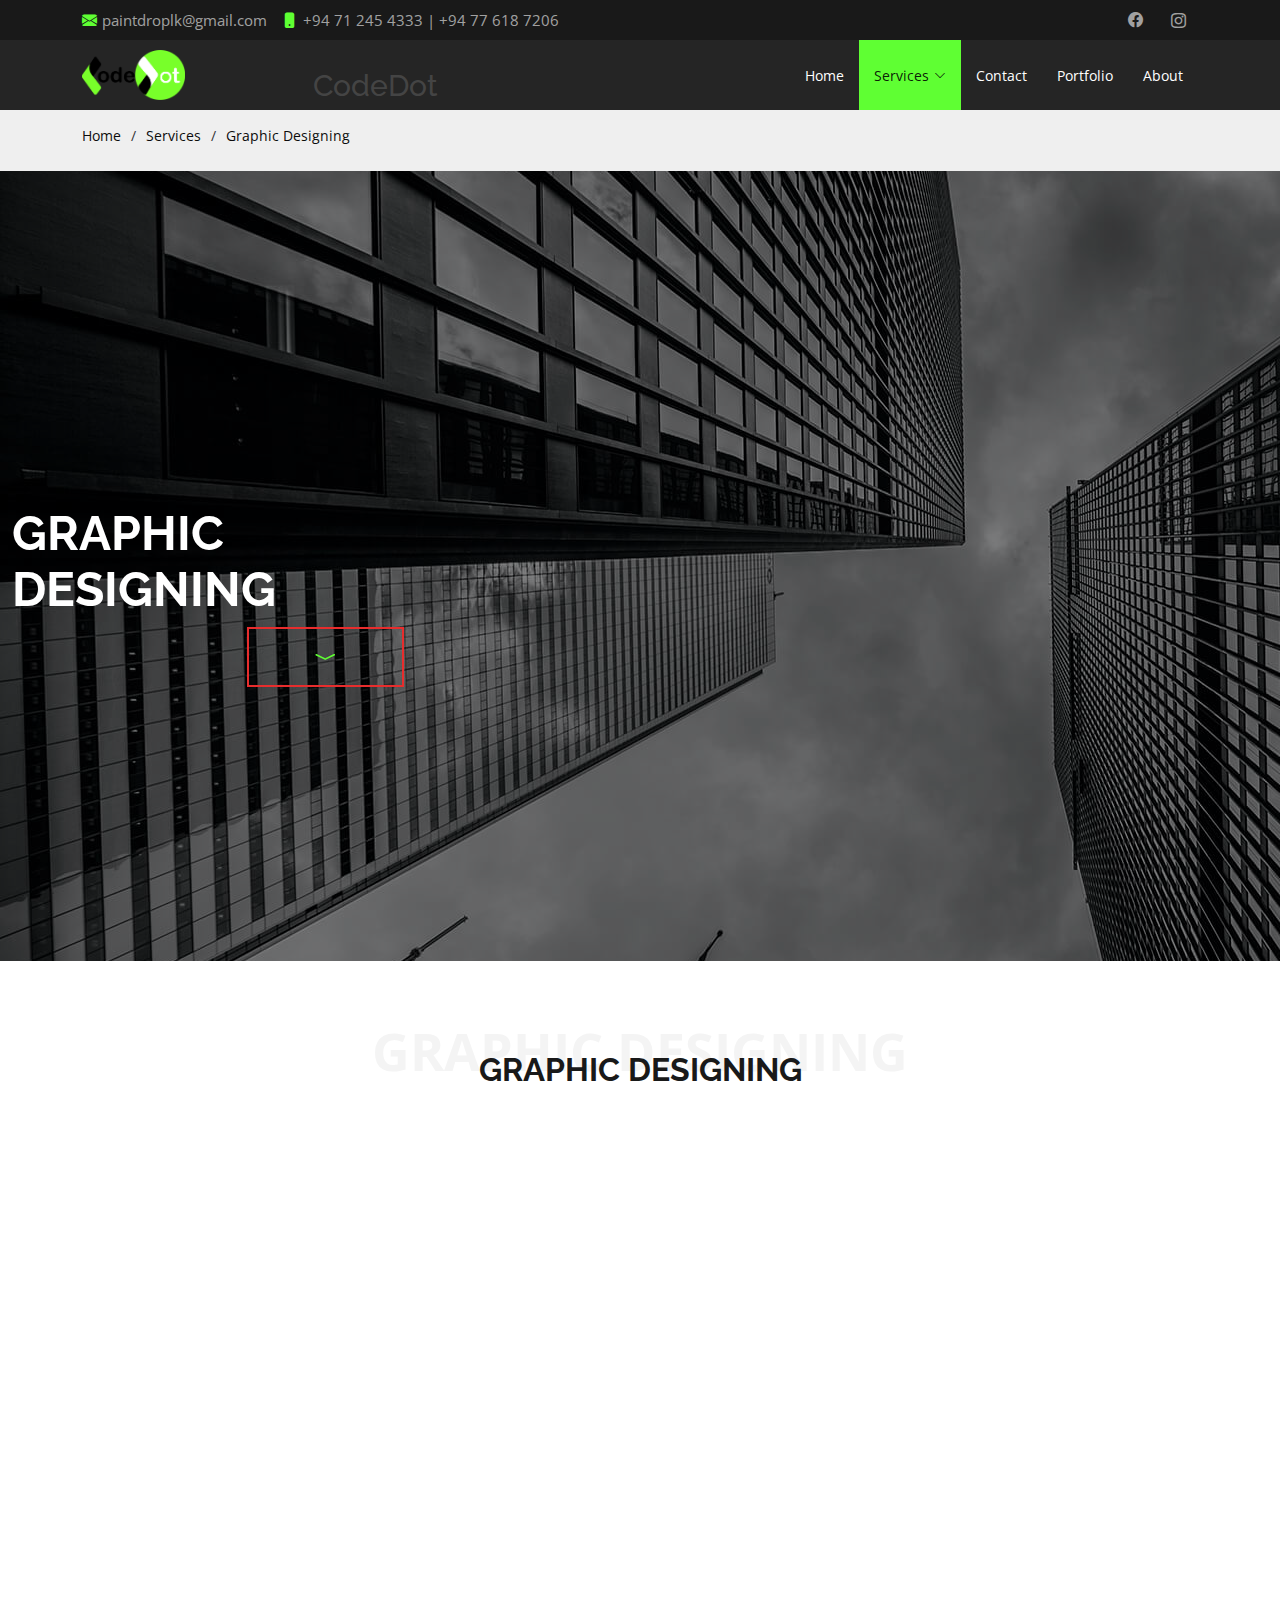
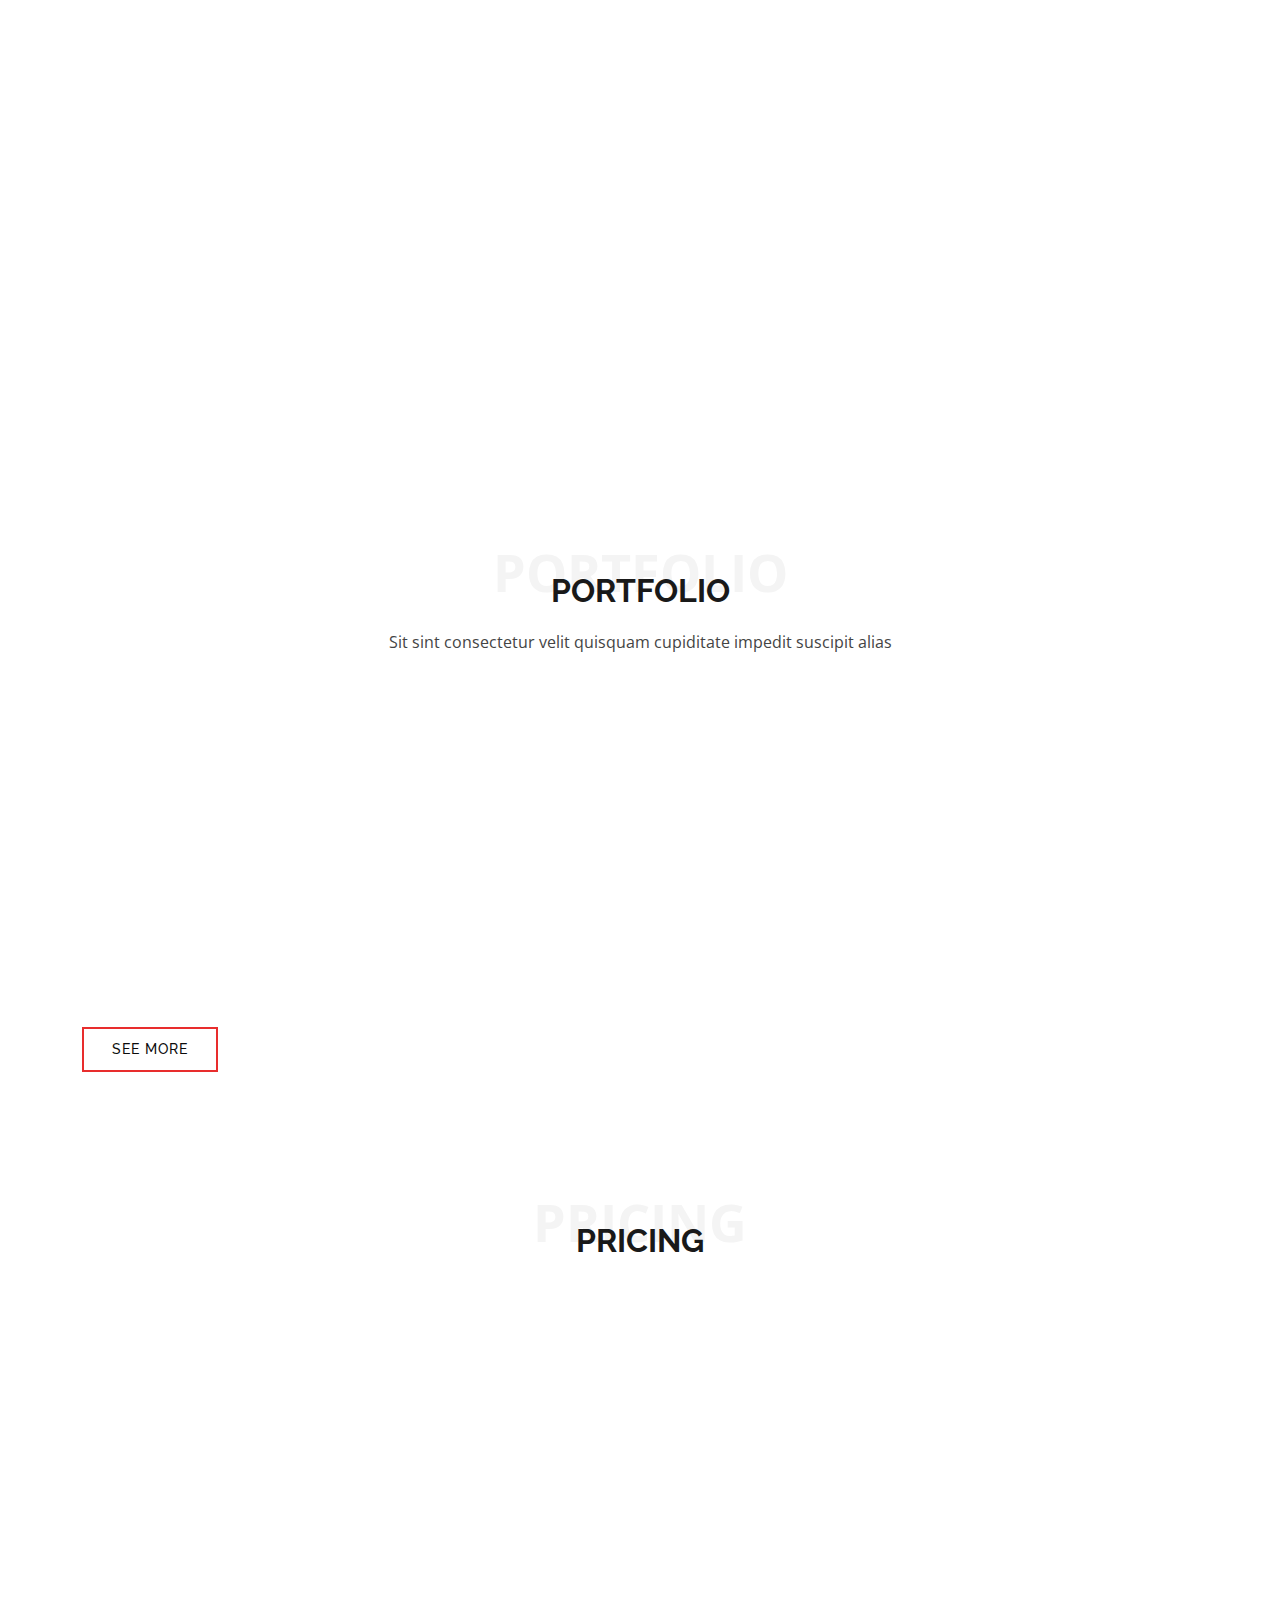
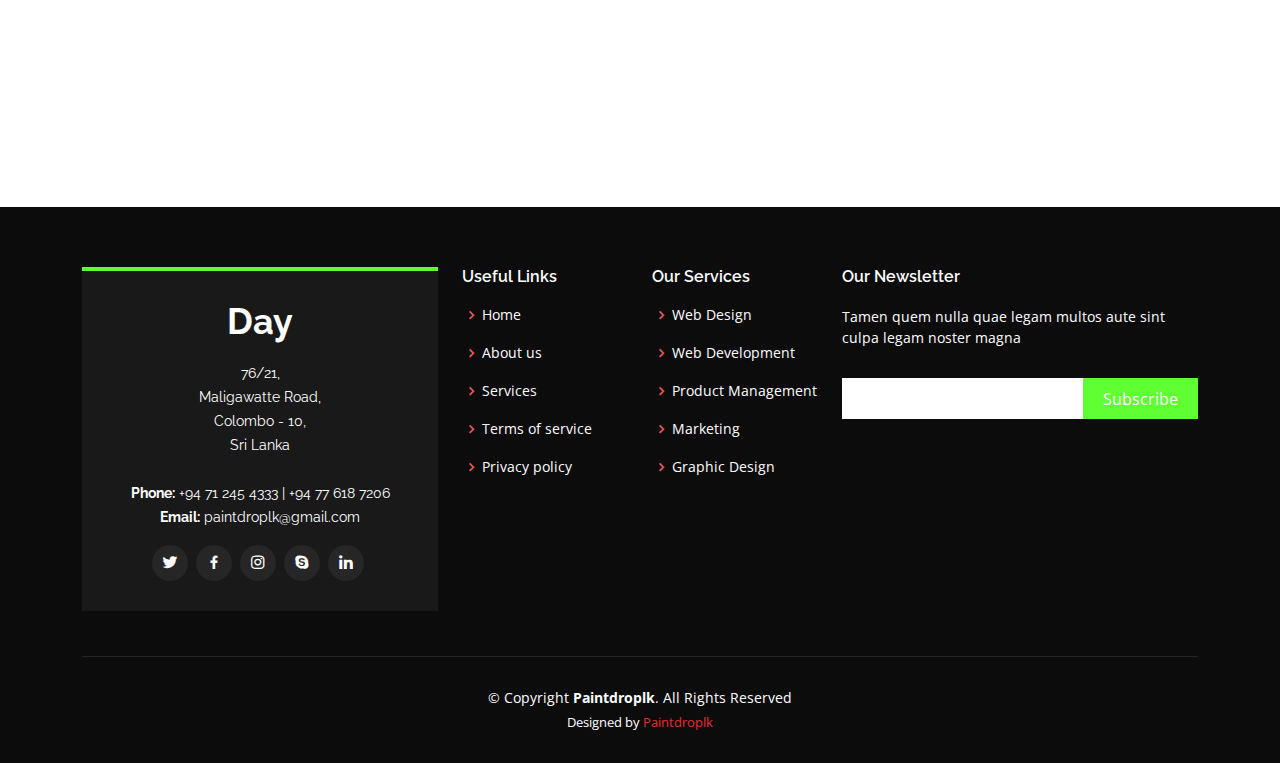
==== commit d1ce9980: "graphicDesign" ====
--- a/graphicDesign.html
+++ b/graphicDesign.html
@@ -24,6 +24,7 @@
   <link href="assets/vendor/boxicons/css/boxicons.min.css" rel="stylesheet">
   <link href="assets/vendor/glightbox/css/glightbox.min.css" rel="stylesheet">
   <link href="assets/vendor/swiper/swiper-bundle.min.css" rel="stylesheet">
+  <link rel=”stylesheet” href=”https://cdn-uicons.flaticon.com/uicons-regular-rounded/css/uicons-regular-rounded.css”>
 
   <!-- Template Main CSS File -->
   <link href="assets/css/style.css" rel="stylesheet">
@@ -83,16 +84,17 @@
               <li><a href="#">Drop Down 4</a></li>
             </ul>
             </li>
-            <li><a class="nav-link scrollto" href="#contact">Contact</a></li>
+            <li><a href="#contact">Contact</a></li>
             <!--<li><a class="nav-link scrollto" href="#services">Services</a></li>-->
-          <li><a class="nav-link scrollto " href="#portfolio">Portfolio</a></li>
-          <li><a class="nav-link scrollto" href="#about">About</a></li>
+          <li><a href="#portfolio">Portfolio</a></li>
+          <li><a href="#about">About</a></li>
         </ul>
         <i class="bi bi-list mobile-nav-toggle"></i>
       </nav><!-- .navbar -->
 
     </div>
   </header><!-- End Header -->
+
 
   <main id="main">
 
@@ -112,6 +114,18 @@
 
   </main><!-- End #main -->
 
+
+  <!-- ======= Hero Section ======= -->
+  <section id="hero" class="d-flex align-items-center">
+    <img src = "assets/img/cta-bg.jpg">
+    <div class="container position-absolute" data-aos="fade-down" data-aos-delay="500">
+      <h1>GRAPHIC DESIGNING </h1>
+    <div class="container position-absolute" data-aos="fade-up" data-aos-delay="500">
+      <span class="btnstart"><a href="#services" class="btn-get-started scrollto"><div class="icon"><i class="bi bi-chevron-compact-down"></i></div></a></span>
+    </div>
+  </section><!-- End Hero -->
+
+
 <!-- ======= Services Section ======= -->
 <section id="services" class="services">
   <div class="container">
@@ -122,6 +136,276 @@
     </div>
     </div>
 </section><!-- End Services Section -->
+
+
+<!-- ======= About Section ======= -->
+<section id="about" class="about">
+  <div class="container">
+
+    <div class="row">
+      <div class="col-lg-6 order-1 order-lg-2" data-aos="fade-left">
+        <img src="assets/img/GraphicDes.jpg" class="img-fluid" alt="">
+      </div>
+      <div class="col-lg-6 pt-4 pt-lg-0 order-2 order-lg-1 content" data-aos="fade-right">
+        <h3>Voluptatem dignissimos provident quasi corporis voluptates sit assumenda.</h3>
+        <p class="fst-italic">
+          Lorem ipsum dolor sit amet, consectetur adipiscing elit, sed do eiusmod tempor incididunt ut labore et
+          dolore
+          magna aliqua.
+        </p>
+        <ul>
+          <li><i class="bi bi-check-circle"></i> Ullamco laboris nisi ut aliquip ex ea commodo consequat.</li>
+          <li><i class="bi bi-check-circle"></i> Duis aute irure dolor in reprehenderit in voluptate velit.</li>
+          <li><i class="bi bi-check-circle"></i> Ullamco laboris nisi ut aliquip ex ea commodo consequat. Duis aute
+            irure dolor in reprehenderit in voluptate trideta storacalaperda mastiro dolore eu fugiat nulla
+            pariatur.</li>
+        </ul>
+        <p>
+          Ullamco laboris nisi ut aliquip ex ea commodo consequat. Duis aute irure dolor in reprehenderit in
+          voluptate
+          velit esse cillum dolore eu fugiat nulla pariatur. Excepteur sint occaecat cupidatat non proident, sunt in
+          culpa qui officia deserunt mollit anim id est laborum
+        </p>
+      </div>
+    </div>
+
+  </div>
+</section><!-- End About Section -->
+
+<!-- ======= Why Us Section ======= -->
+<section id="why-us" class="why-us">
+  <div class="container">
+
+    <div class="row">
+
+      <div class="col-lg-4" data-aos="fade-up">
+        <div class="box">
+          <span>01</span>
+          <h4>Lorem Ipsum</h4>
+          <p>Ulamco laboris nisi ut aliquip ex ea commodo consequat. Et consectetur ducimus vero placeat</p>
+        </div>
+      </div>
+
+      <div class="col-lg-4 mt-4 mt-lg-0" data-aos="fade-up" data-aos-delay="150">
+        <div class="box">
+          <span>02</span>
+          <h4>Repellat Nihil</h4>
+          <p>Dolorem est fugiat occaecati voluptate velit esse. Dicta veritatis dolor quod et vel dire leno para
+            dest</p>
+        </div>
+      </div>
+
+      <div class="col-lg-4 mt-4 mt-lg-0" data-aos="fade-up" data-aos-delay="300">
+        <div class="box">
+          <span>03</span>
+          <h4> Ad ad velit qui</h4>
+          <p>Molestiae officiis omnis illo asperiores. Aut doloribus vitae sunt debitis quo vel nam quis</p>
+        </div>
+      </div>
+
+    </div>
+
+  </div>
+</section><!-- End Why Us Section -->
+
+
+<!-- ======= Portfolio Section ======= -->
+<section id="portfolio" class="portfolio">
+  <div class="container">
+
+    <div class="section-title">
+      <span>Portfolio</span>
+      <h2>Portfolio</h2>
+      <p>Sit sint consectetur velit quisquam cupiditate impedit suscipit alias</p>
+    </div>
+
+    <div class="row" data-aos="fade-up">
+      <div class="col-lg-12 d-flex justify-content-center">
+        <ul id="portfolio-flters">
+          <li data-filter="*" class="filter-active">Graphic Designing</li>
+          <!-- <li data-filter=".filter-app">App</li>
+          <li data-filter=".filter-card">Card</li>
+          <li data-filter=".filter-web">Web</li> -->
+        </ul>
+      </div>
+    </div>
+
+    <div class="row portfolio-container" data-aos="fade-up" data-aos-delay="150">
+
+      <!-- <div class="col-lg-4 col-md-6 portfolio-item filter-app">
+        <img src="assets/img/portfolio/portfolio-1.jpg" class="img-fluid" alt="">
+        <div class="portfolio-info">
+          <h4>App 1</h4>
+          <p>App</p>
+          <a href="assets/img/portfolio/portfolio-1.jpg" data-gallery="portfolioGallery"
+            class="portfolio-lightbox preview-link" title="App 1"><i class="bx bx-plus"></i></a>
+          <a href="portfolio-details.html" class="details-link" title="More Details"><i class="bx bx-link"></i></a>
+        </div>
+      </div> -->
+
+      <!-- <div class="col-lg-4 col-md-6 portfolio-item filter-web">
+        <img src="assets/img/portfolio/portfolio-2.jpg" class="img-fluid" alt="">
+        <div class="portfolio-info">
+          <h4>Web 3</h4>
+          <p>Web</p>
+          <a href="assets/img/portfolio/portfolio-2.jpg" data-gallery="portfolioGallery"
+            class="portfolio-lightbox preview-link" title="Web 3"><i class="bx bx-plus"></i></a>
+          <a href="portfolio-details.html" class="details-link" title="More Details"><i class="bx bx-link"></i></a>
+        </div>
+      </div>
+
+      <div class="col-lg-4 col-md-6 portfolio-item filter-app">
+        <img src="assets/img/portfolio/portfolio-3.jpg" class="img-fluid" alt="">
+        <div class="portfolio-info">
+          <h4>App 2</h4>
+          <p>App</p>
+          <a href="assets/img/portfolio/portfolio-3.jpg" data-gallery="portfolioGallery"
+            class="portfolio-lightbox preview-link" title="App 2"><i class="bx bx-plus"></i></a>
+          <a href="portfolio-details.html" class="details-link" title="More Details"><i class="bx bx-link"></i></a>
+        </div>
+      </div> -->
+
+      <div class="col-lg-4 col-md-6 portfolio-item filter-card">
+        <img src="assets/img/portfolio/portfolio-4.jpg" class="img-fluid" alt="">
+        <div class="portfolio-info">
+          <h4>Card 2</h4>
+          <p>Card</p>
+          <a href="assets/img/portfolio/portfolio-4.jpg" data-gallery="portfolioGallery"
+            class="portfolio-lightbox preview-link" title="Card 2"><i class="bx bx-plus"></i></a>
+          <a href="portfolio-details.html" class="details-link" title="More Details"><i class="bx bx-link"></i></a>
+        </div>
+      </div>
+
+      <!-- <div class="col-lg-4 col-md-6 portfolio-item filter-web">
+        <img src="assets/img/portfolio/portfolio-5.jpg" class="img-fluid" alt="">
+        <div class="portfolio-info">
+          <h4>Web 2</h4>
+          <p>Web</p>
+          <a href="assets/img/portfolio/portfolio-5.jpg" data-gallery="portfolioGallery"
+            class="portfolio-lightbox preview-link" title="Web 2"><i class="bx bx-plus"></i></a>
+          <a href="portfolio-details.html" class="details-link" title="More Details"><i class="bx bx-link"></i></a>
+        </div>
+      </div>
+
+      <div class="col-lg-4 col-md-6 portfolio-item filter-app">
+        <img src="assets/img/portfolio/portfolio-6.jpg" class="img-fluid" alt="">
+        <div class="portfolio-info">
+          <h4>App 3</h4>
+          <p>App</p>
+          <a href="assets/img/portfolio/portfolio-6.jpg" data-gallery="portfolioGallery"
+            class="portfolio-lightbox preview-link" title="App 3"><i class="bx bx-plus"></i></a>
+          <a href="portfolio-details.html" class="details-link" title="More Details"><i class="bx bx-link"></i></a>
+        </div>
+      </div> -->
+
+      <div class="col-lg-4 col-md-6 portfolio-item filter-card">
+        <img src="assets/img/portfolio/portfolio-7.jpg" class="img-fluid" alt="">
+        <div class="portfolio-info">
+          <h4>Card 1</h4>
+          <p>Card</p>
+          <a href="assets/img/portfolio/portfolio-7.jpg" data-gallery="portfolioGallery"
+            class="portfolio-lightbox preview-link" title="Card 1"><i class="bx bx-plus"></i></a>
+          <a href="portfolio-details.html" class="details-link" title="More Details"><i class="bx bx-link"></i></a>
+        </div>
+      </div>
+
+      <div class="col-lg-4 col-md-6 portfolio-item filter-card">
+        <img src="assets/img/portfolio/portfolio-8.jpg" class="img-fluid" alt="">
+        <div class="portfolio-info">
+          <h4>Card 3</h4>
+          <p>Card</p>
+          <a href="assets/img/portfolio/portfolio-8.jpg" data-gallery="portfolioGallery"
+            class="portfolio-lightbox preview-link" title="Card 3"><i class="bx bx-plus"></i></a>
+          <a href="portfolio-details.html" class="details-link" title="More Details"><i class="bx bx-link"></i></a>
+        </div>
+      </div>
+
+      <!-- <div class="col-lg-4 col-md-6 portfolio-item filter-web">
+        <img src="assets/img/portfolio/portfolio-9.jpg" class="img-fluid" alt="">
+        <div class="portfolio-info">
+          <h4>Web 3</h4>
+          <p>Web</p>
+          <a href="assets/img/portfolio/portfolio-9.jpg" data-gallery="portfolioGallery"
+            class="portfolio-lightbox preview-link" title="Web 3"><i class="bx bx-plus"></i></a>
+          <a href="portfolio-details.html" class="details-link" title="More Details"><i class="bx bx-link"></i></a>
+        </div>
+      </div> -->
+
+    </div>
+  <div><a href="portfolio.html" class="cta-btn">See More</a></div>
+
+  </div>
+</section><!-- End Portfolio Section -->
+
+
+
+<!-- ======= Pricing Section ======= -->
+<section id="pricing" class="pricing">
+  <div class="container">
+
+    <div class="section-title">
+      <span>Pricing</span>
+      <h2>Pricing</h2>
+      <!-- <p>Sit sint consectetur velit quisquam cupiditate impedit suscipit alias</p> -->
+    </div>
+
+    <div class="row">
+
+      <div class="col-lg-4 col-md-6" data-aos="zoom-in" data-aos-delay="150">
+        <div class="box">
+          <h3>Silver</h3>
+          <h4><sup>$</sup>0<span> / month</span></h4>
+          <ul>
+            <li>Aida dere</li>
+            <li>Nec feugiat nisl</li>
+            <li>Nulla at volutpat dola</li>
+            <li class="na">Pharetra massa</li>
+            <li class="na">Massa ultricies mi</li>
+          </ul>
+          <div class="btn-wrap">
+            <a href="#" class="btn-buy">Contact Us</a>
+          </div>
+        </div>
+      </div>
+
+      <div class="col-lg-4 col-md-6 mt-4 mt-md-0" data-aos="zoom-in">
+        <div class="box featured">
+          <h3>Gold</h3>
+          <h4><sup>$</sup>19<span> / month</span></h4>
+          <ul>
+            <li>Aida dere</li>
+            <li>Nec feugiat nisl</li>
+            <li>Nulla at volutpat dola</li>
+            <li>Pharetra massa</li>
+            <li class="na">Massa ultricies mi</li>
+          </ul>
+          <div class="btn-wrap">
+            <a href="#" class="btn-buy">Contact Us</a>
+          </div>
+        </div>
+      </div>
+
+      <div class="col-lg-4 col-md-6 mt-4 mt-lg-0" data-aos="zoom-in" data-aos-delay="150">
+        <div class="box">
+          <h3>Bronze</h3>
+          <h4><sup>$</sup>29<span> / month</span></h4>
+          <ul>
+            <li>Aida dere</li>
+            <li>Nec feugiat nisl</li>
+            <li>Nulla at volutpat dola</li>
+            <li>Pharetra massa</li>
+            <li>Massa ultricies mi</li>
+          </ul>
+          <div class="btn-wrap">
+            <a href="#" class="btn-buy">Contact Us</a>
+          </div>
+        </div>
+      </div>
+
+    </div>
+
+  </div>
+</section><!-- End Pricing Section -->
 
   <!-- ======= Footer ======= -->
       <footer id="footer">
--- a/assets/css/style.css
+++ b/assets/css/style.css
@@ -8,6 +8,12 @@
 /*--------------------------------------------------------------
 # General
 --------------------------------------------------------------*/
+:root {
+  --thm-base: #5FFF33;
+  --thm-base-rgb: 244,67,54;
+
+}
+
 body {
   font-family: "Open Sans", sans-serif;
   color: #444444;
@@ -19,7 +25,7 @@
 }
 
 a:hover {
-  color: #ff8000;
+  color: var(--thm-base);
   text-decoration: none;
 }
 
@@ -42,7 +48,7 @@
   right: 15px;
   bottom: 15px;
   z-index: 996;
-  background: #ff8000;
+  background: var(--thm-base);
   width: 40px;
   height: 40px;
   transition: all 0.4s;
@@ -75,7 +81,7 @@
   bottom: 0;
   z-index: 9999;
   overflow: hidden;
-  background: #fff;
+  background: #0c0c0c;
 }
 
 #preloader:before {
@@ -83,8 +89,8 @@
   position: fixed;
   top: calc(50% - 30px);
   left: calc(50% - 30px);
-  border: 6px solid #ff8000;
-  border-top-color: #efefef;
+  border: 6px solid var(--thm-base);
+  border-top-color: #0c0c0c;
   border-radius: 50%;
   width: 60px;
   height: 60px;
@@ -141,7 +147,7 @@
 }
 
 #topbar .contact-info i {
-  color: #ff8000;
+  color: var(--thm-base);
   line-height: 0;
   margin-right: 5px;
 }
@@ -257,7 +263,7 @@
 .navbar .active,
 .navbar .active:focus,
 .navbar li:hover > a {
-  background: #ff8000;
+  background: var(--thm-base);
   color:rgba(0, 0, 0, 0.9);
 }
 
@@ -336,7 +342,7 @@
 }
 
 .mobile-nav-toggle.bi-x {
-  color: #ff8000;
+  color: var(--thm-base);
 }
 
 @media (max-width: 991px) {
@@ -388,7 +394,7 @@
 .navbar-mobile a:hover,
 .navbar-mobile .active,
 .navbar-mobile li:hover > a {
-  color: #ff8000;
+  color: var(--thm-base);
   background: none;
 }
 
@@ -423,7 +429,7 @@
 .navbar-mobile .dropdown ul a:hover,
 .navbar-mobile .dropdown ul .active:hover,
 .navbar-mobile .dropdown ul li:hover > a {
-  color: #ff8000;
+  color: var(--thm-base);
 }
 
 .navbar-mobile .dropdown > .dropdown-active {
@@ -497,14 +503,27 @@
 }
 
 #hero .btn-get-started:hover {
-  background: #0b8b84;
-  border-color: #ff8000;
+  background: #0c0c0c;
+  border-color: var(--thm-base);
 }
 
 #hero .logoUp {
   margin: 0 0 50% 50%;
   max-height: 250px;
 }
+
+#hero .btnstart {
+  margin: 0 0 20% 20%;
+
+}
+
+#hero .bi {
+  margin: 2.25rem;
+  font-size: 1.5rem;
+  color: var(--thm-base);
+}
+
+
 
 @media (min-width: 1024px) {
   #hero {
@@ -632,7 +651,7 @@
 .about .content ul i {
   font-size: 20px;
   padding-right: 4px;
-  color: #ff8000;
+  color: var(--thm-base);
 }
 
 .about .content p:last-child {
@@ -675,7 +694,7 @@
 }
 
 .why-us .box:hover {
-  background: #ff8000;
+  background: var(--thm-base);
   padding: 30px 30px 70px 30px;
   box-shadow: 10px 15px 30px rgba(0, 0, 0, 0.18);
 }
@@ -729,7 +748,7 @@
   margin: 0 auto;
   width: 64px;
   height: 64px;
-  background: #ff8000;
+  background: var(--thm-base);
   transition: all 0.3s ease-out 0s;
   display: flex;
   align-items: center;
@@ -772,8 +791,8 @@
 }
 
 .services .icon-box:hover {
-  background: #ff8000;
-  border-color: #ff8000;
+  background: var(--thm-base);
+  border-color: var(--thm-base);
   padding: 70px 20px 90px 20px;
 }
 
@@ -782,7 +801,7 @@
 }
 
 .services .icon-box:hover .icon i {
-  color: #ff8000;
+  color: var(--thm-base);
 }
 
 .services .icon-box:hover .icon::before {
@@ -830,7 +849,7 @@
 
 .cta .cta-btn:hover {
   background: #0b8b84;
-  border: 2px solid #ff8000;
+  border: 2px solid var(--thm-base);
 }
 
 /*--------------------------------------------------------------
@@ -907,7 +926,7 @@
 
 .portfolio .portfolio-item .portfolio-info .preview-link:hover,
 .portfolio .portfolio-item .portfolio-info .details-link:hover {
-  color: #ff8000;
+  color: var(--thm-base);
 }
 
 .portfolio .portfolio-item .portfolio-info .details-link {
@@ -939,6 +958,26 @@
 .portfolio .portfolio-item:hover .portfolio-info {
   opacity: 1;
   bottom: 20px;
+}
+
+.portfolio .cta-btn {
+  font-family: "Raleway", sans-serif;
+  text-transform: uppercase;
+  font-weight: 500;
+  font-size: 14px;
+  letter-spacing: 1px;
+  display: inline-block;
+  padding: 10px 28px;
+  transition: 0.5s;
+  margin-top: 10px;
+  border: 2px solid #e82d2d;
+  color: #0c0c0c;
+}
+
+.portfolio .cta-btn:hover {
+  background: #0c0c0c;
+  border: 2px solid var(--thm-base);
+  color: white;
 }
 
 /*--------------------------------------------------------------
@@ -965,14 +1004,14 @@
   height: 12px;
   background-color: #fff;
   opacity: 1;
-  border: 1px solid #ff8000;
+  border: 1px solid var(--thm-base);
 }
 
 .portfolio-details
   .portfolio-details-slider
   .swiper-pagination
   .swiper-pagination-bullet-active {
-  background-color: #ff8000;
+  background-color: var(--thm-base);
 }
 
 .portfolio-details .portfolio-info {
@@ -1035,7 +1074,7 @@
 
 .pricing .box h4 {
   font-size: 42px;
-  color: #ff8000;
+  color: var(--thm-base);
   font-weight: 500;
   font-family: "Open Sans", sans-serif;
   margin-bottom: 20px;
@@ -1067,7 +1106,7 @@
 }
 
 .pricing .box ul i {
-  color: #ff8000;
+  color: var(--thm-base);
   font-size: 18px;
   padding-right: 4px;
 }
@@ -1083,7 +1122,7 @@
 }
 
 .pricing .box .btn-buy {
-  background: #ff8000;
+  background: var(--thm-base);
   display: inline-block;
   padding: 10px 40px;
   color: #fff;
@@ -1096,11 +1135,11 @@
 }
 
 .pricing .box .btn-buy:hover {
-  background: #e82d2d;
+  background: #0c0c0c;
 }
 
 .pricing .featured {
-  background: #ff8000;
+  background: var(--thm-base);
   box-shadow: none;
   color: #fff;
 }
@@ -1110,11 +1149,11 @@
 .pricing .featured ul,
 .pricing .featured ul li,
 .pricing .featured ul .na {
-  color: #fff;
+  color: #0c0c0c;
 }
 
 .pricing .featured h4 span {
-  color: rgba(255, 255, 255, 0.58);
+  color: rgba(64 55 55 / 58%);
 }
 
 .pricing .featured .btn-wrap {
@@ -1127,8 +1166,8 @@
 }
 
 .pricing .featured .btn-buy:hover {
-  background: #fff;
-  color: #ff8000;
+  background: #0c0c0c;
+  color: #fff;
 }
 
 /*--------------------------------------------------------------
@@ -1177,7 +1216,7 @@
 }
 
 .team .member .social a:hover {
-  color: #ff8000;
+  color: var(--thm-base);
 }
 
 .team .member .social i {
@@ -1197,7 +1236,7 @@
 
 .contact .info-box i {
   font-size: 32px;
-  color: #ff8000;
+  color: var(--thm-base);
   border-radius: 50%;
   padding: 8px;
   border: 2px dotted #f5a0a0;
@@ -1273,7 +1312,7 @@
 
 .contact .php-email-form input::focus,
 .contact .php-email-form textarea::focus {
-  background-color: #ff8000;
+  background-color: var(--thm-base);
 }
 
 .contact .php-email-form input {
@@ -1285,10 +1324,10 @@
 }
 
 .contact .php-email-form button[type="submit"] {
-  background: #ff8000;
+  background: var(--thm-base);
   border: 0;
   padding: 10px 24px;
-  color: #fff;
+  color: #0c0c0c;
   transition: 0.4s;
 }
 
@@ -1365,7 +1404,7 @@
   margin-bottom: 15px;
   background: #191919;
   color: #fff;
-  border-top: 4px solid #ff8000;
+  border-top: 4px solid var(--thm-base);
   text-align: center;
   padding: 30px 20px;
 }
@@ -1401,7 +1440,7 @@
 }
 
 #footer .footer-top .social-links a:hover {
-  background: #ff8000;
+  background: var(--thm-base);
   color: #fff;
   text-decoration: none;
 }
@@ -1475,7 +1514,7 @@
   background: none;
   font-size: 16px;
   padding: 0 20px;
-  background: #ff8000;
+  background: var(--thm-base);
   color: #fff;
   transition: 0.3s;
   border-radius: 4;
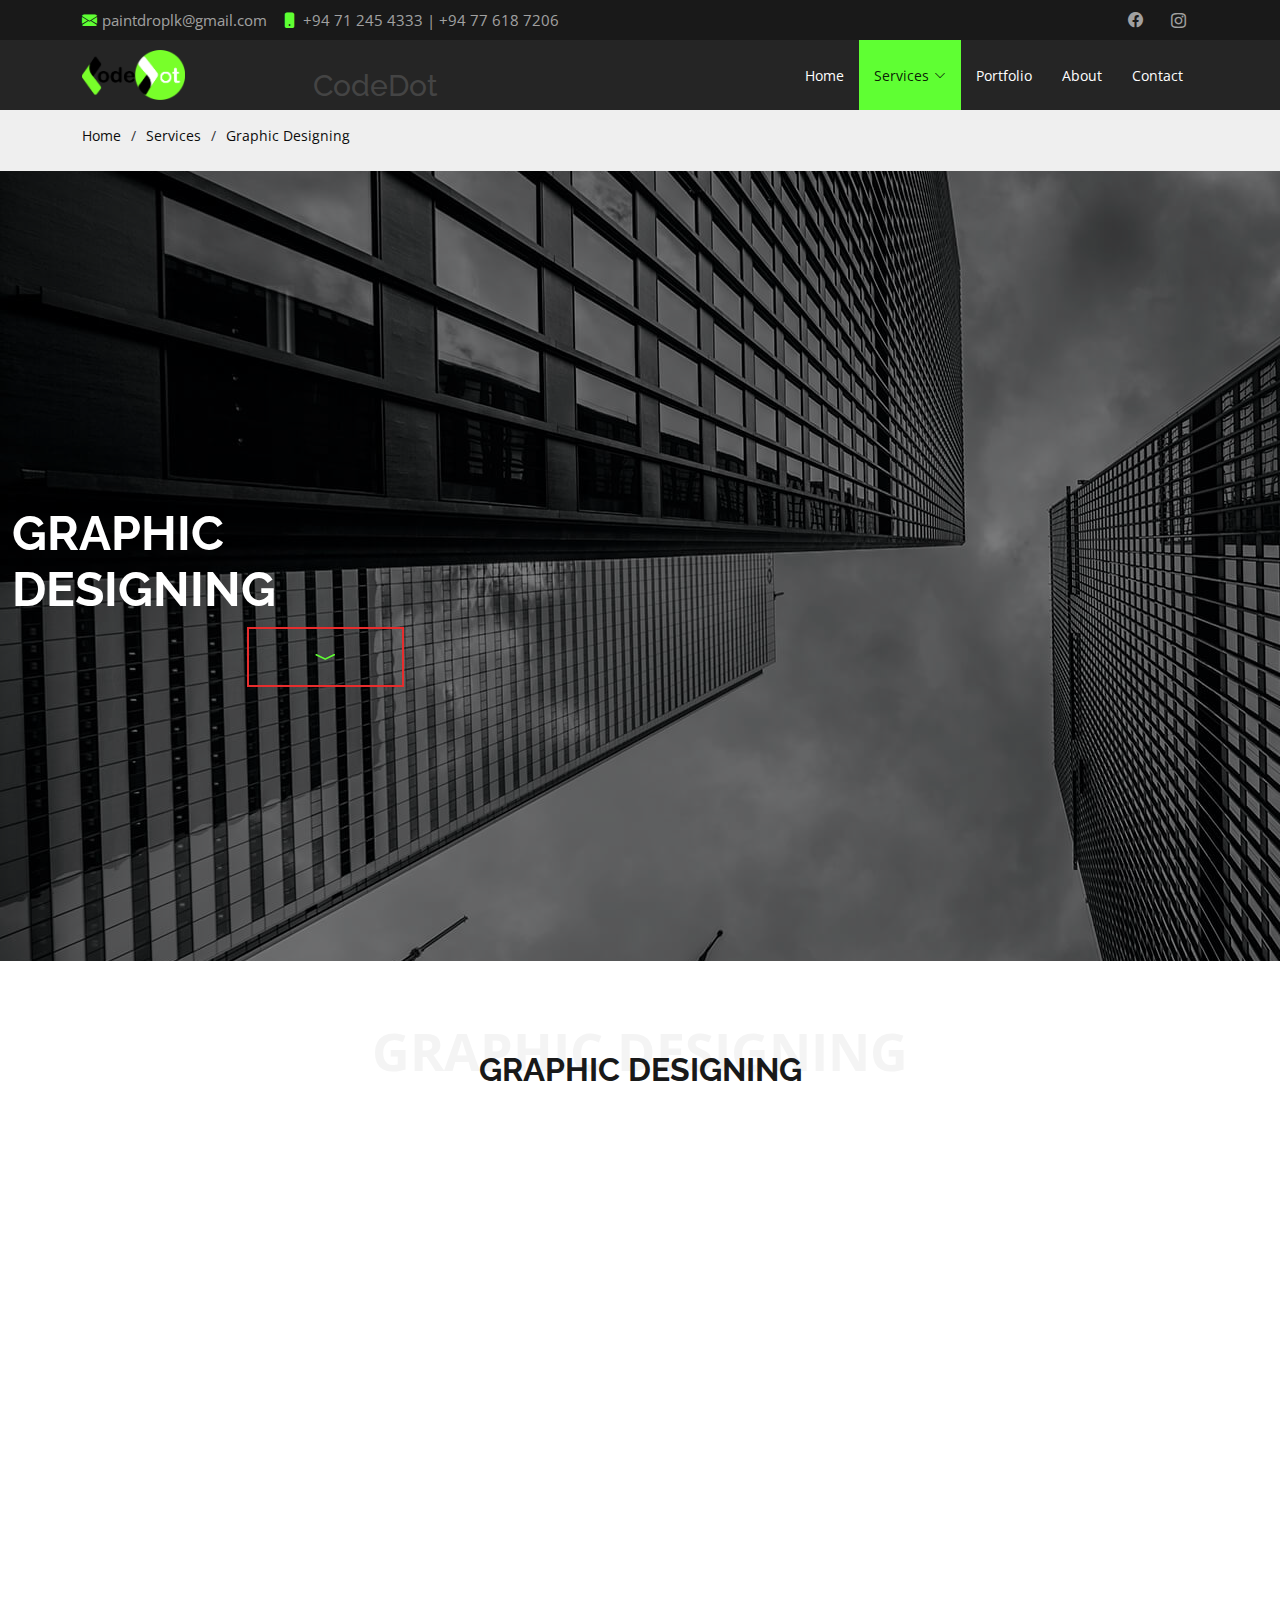
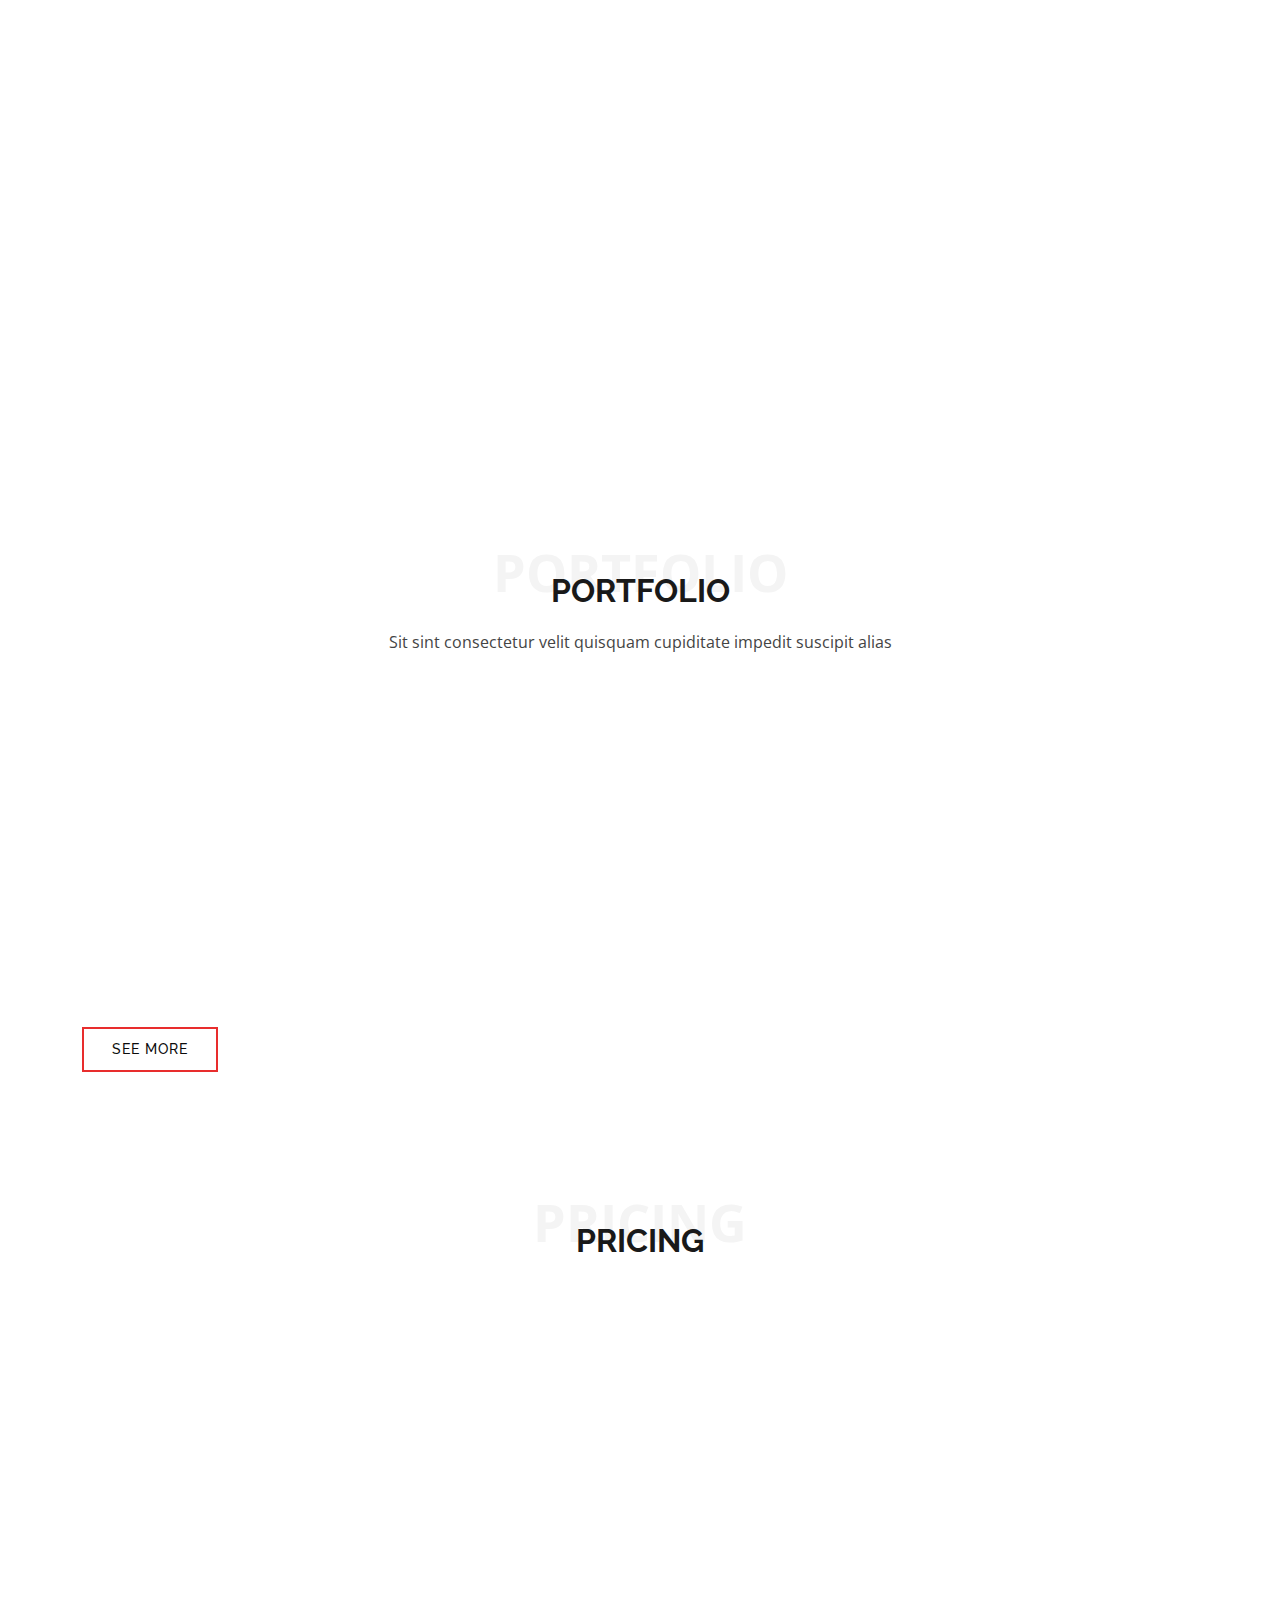
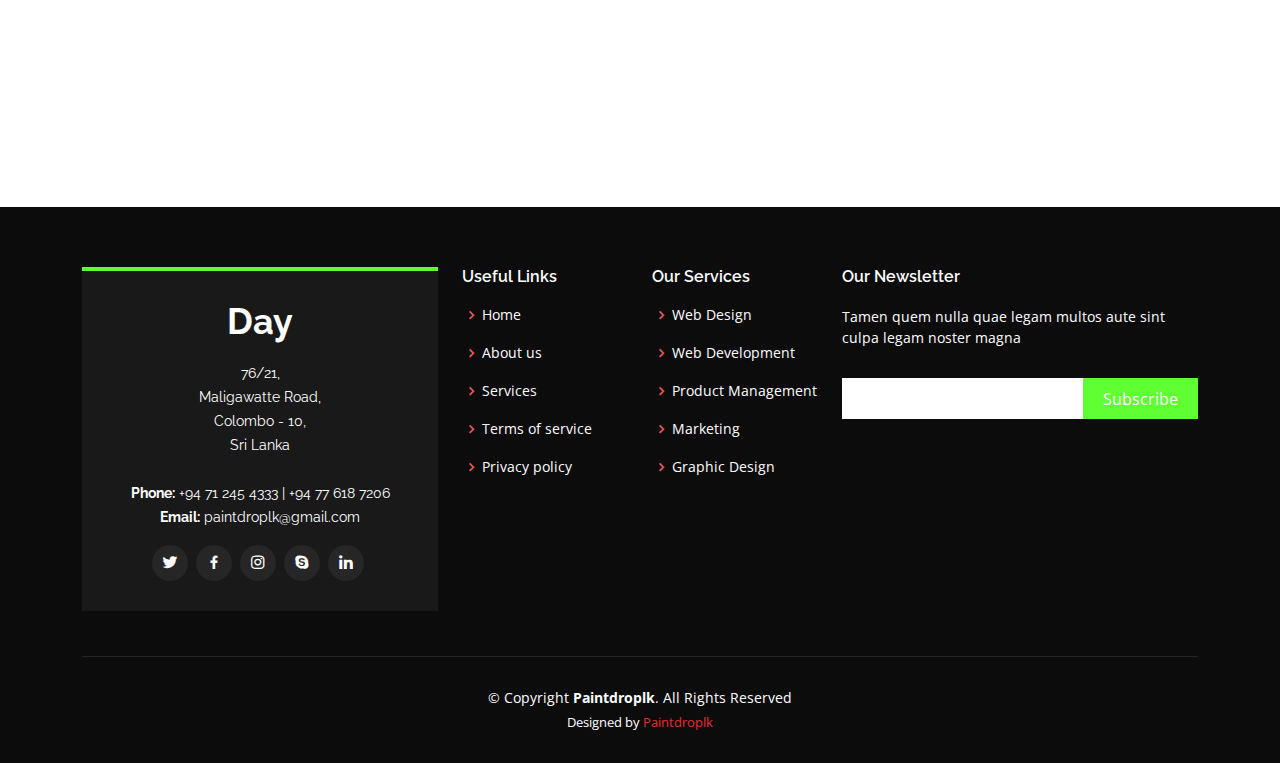
==== commit 51927aa3: "new web dev page" ====
--- a/graphicDesign.html
+++ b/graphicDesign.html
@@ -84,10 +84,10 @@
               <li><a href="#">Drop Down 4</a></li>
             </ul>
             </li>
+            <li><a href="#portfolio">Portfolio</a></li>
+            <li><a href="#about">About</a></li>
             <li><a href="#contact">Contact</a></li>
             <!--<li><a class="nav-link scrollto" href="#services">Services</a></li>-->
-          <li><a href="#portfolio">Portfolio</a></li>
-          <li><a href="#about">About</a></li>
         </ul>
         <i class="bi bi-list mobile-nav-toggle"></i>
       </nav><!-- .navbar -->
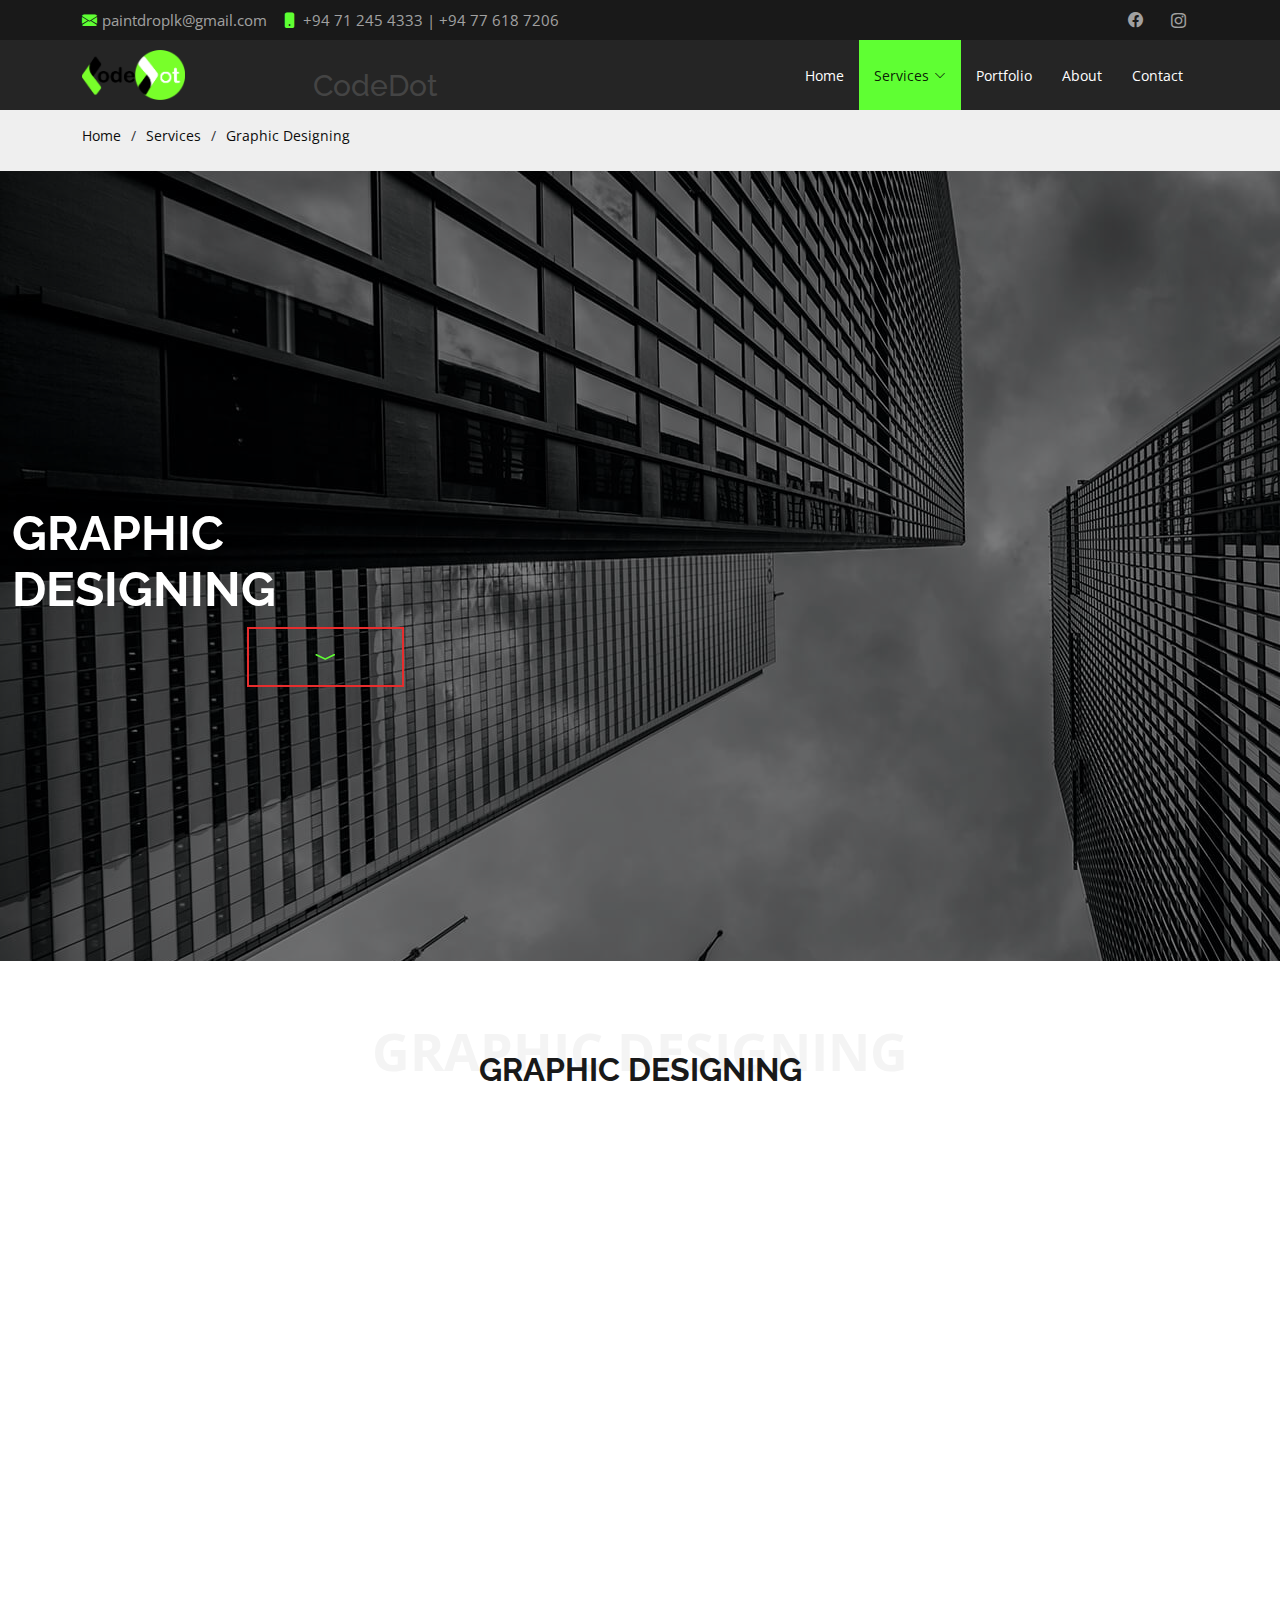
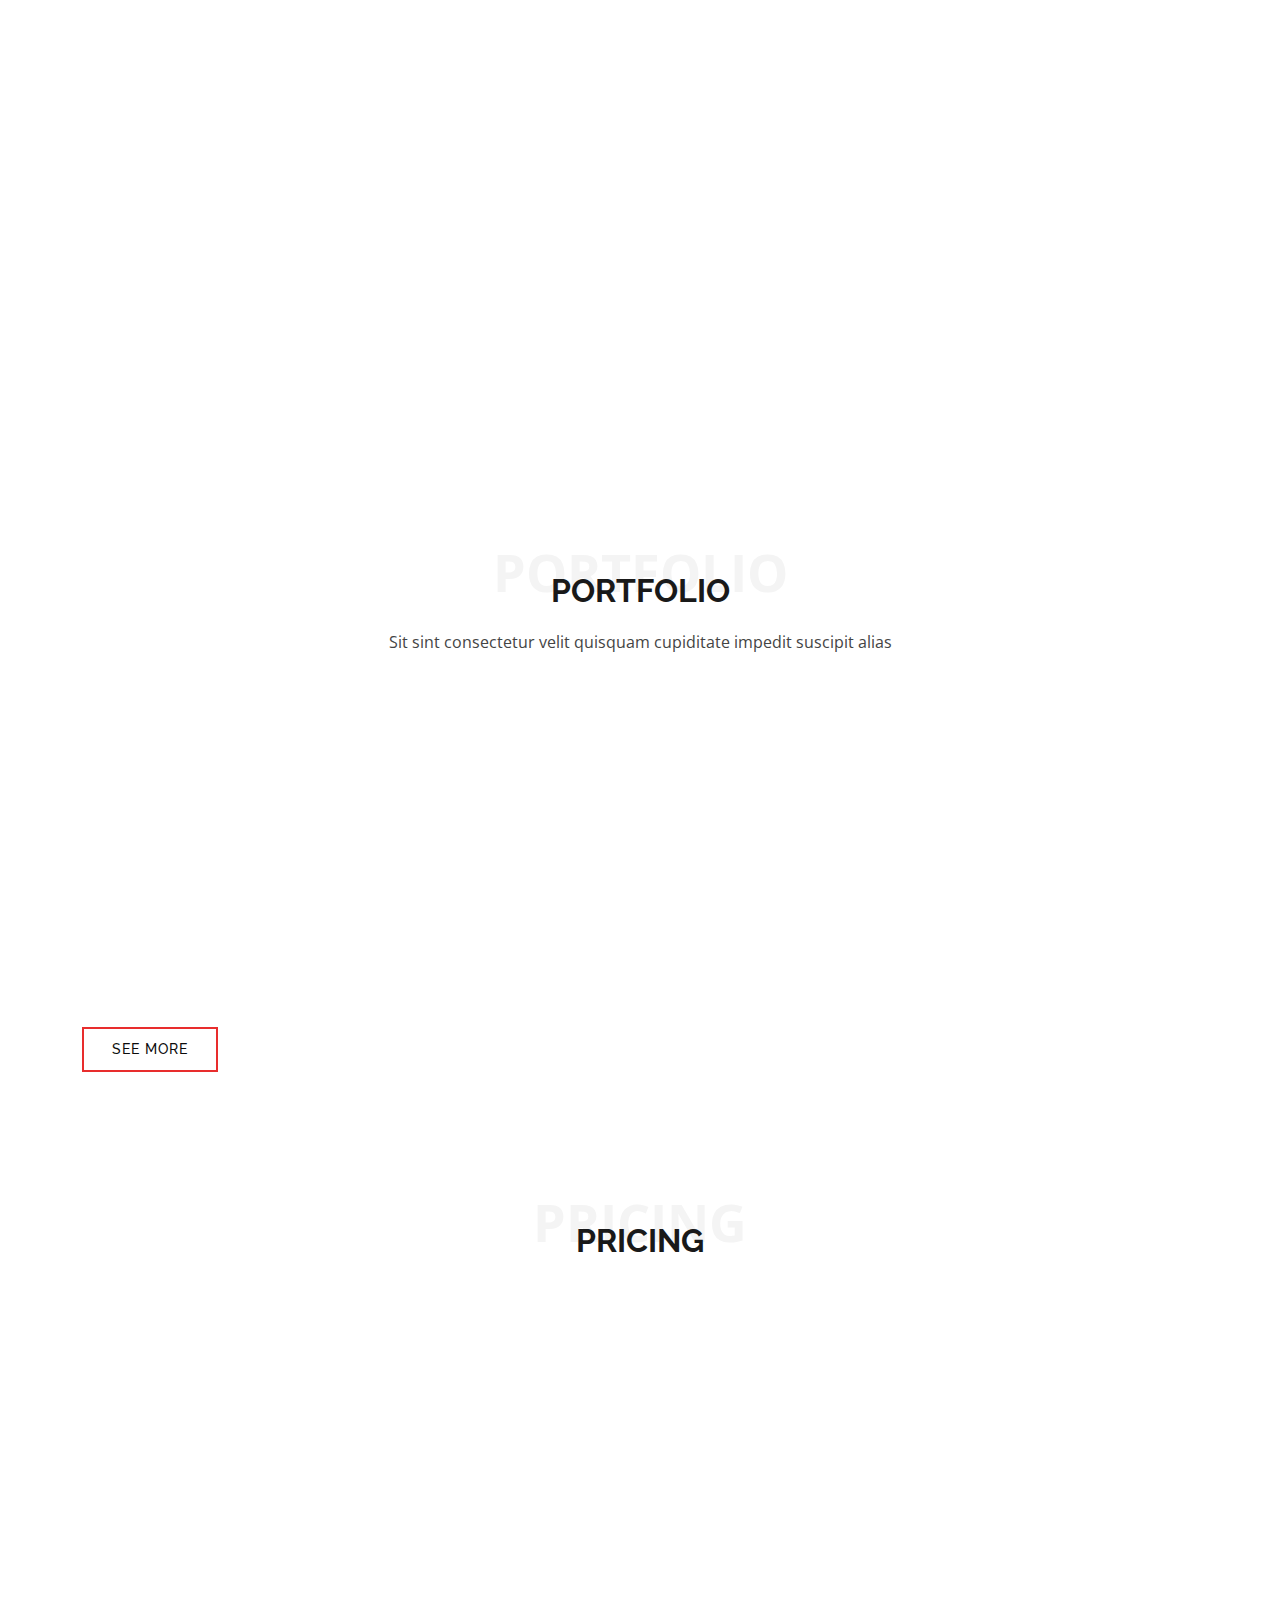
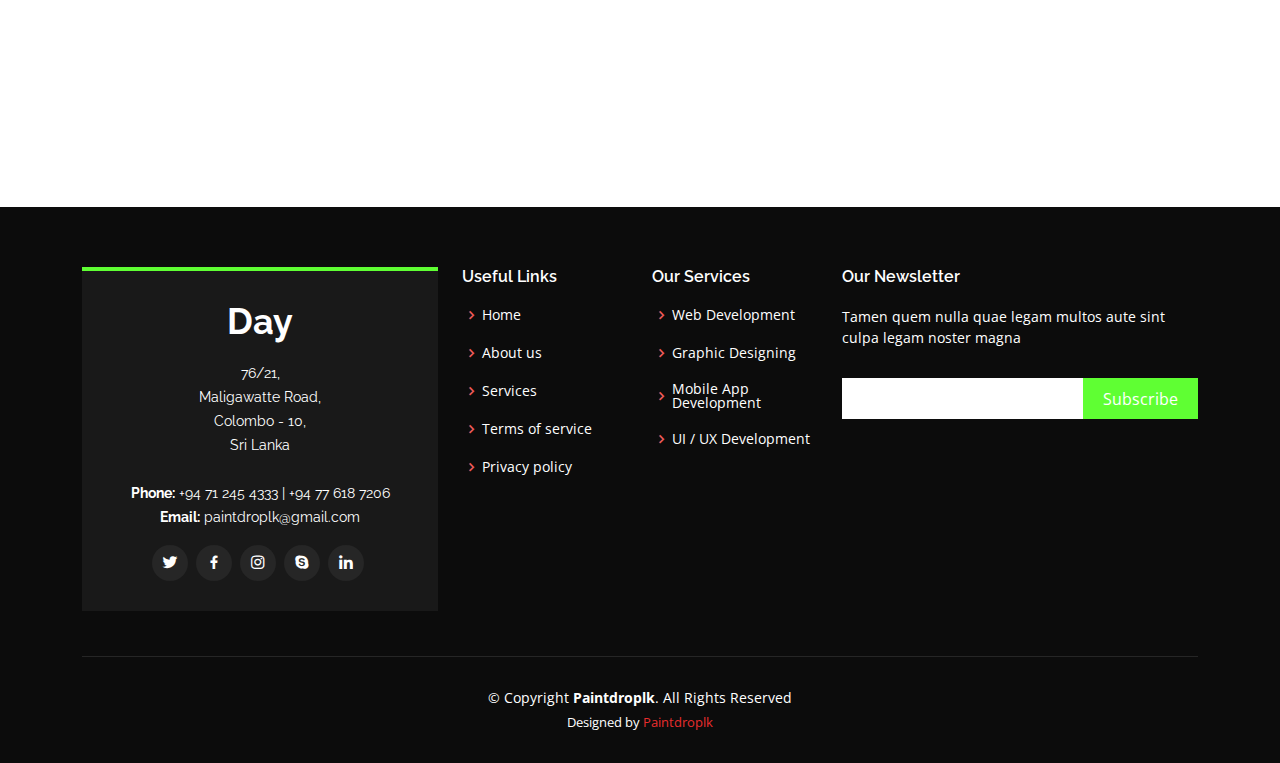
==== commit f1a46028: "mob dev and UI/UX page updated" ====
--- a/graphicDesign.html
+++ b/graphicDesign.html
@@ -79,9 +79,9 @@
                   <li><a href="#">Deep Drop Down 4</a></li>
                   <li><a href="#">Deep Drop Down 5</a></li>
                 </ul> -->
-              <li><a href="#">Drop Down 2</a></li>
-              <li><a href="#">Drop Down 3</a></li>
-              <li><a href="#">Drop Down 4</a></li>
+                <li><a href="mobileDev.html">Mobile App Development</a></li>
+                <li><a href="UiUx.html">UI / UX Development</a></li>
+              <!-- <li><a href="#">Drop Down 4</a></li> -->
             </ul>
             </li>
             <li><a href="#portfolio">Portfolio</a></li>
@@ -448,11 +448,10 @@
               <div class="col-lg-2 col-md-6 footer-links">
                 <h4>Our Services</h4>
                 <ul>
-                  <li><i class="bx bx-chevron-right"></i> <a href="#">Web Design</a></li>
-                  <li><i class="bx bx-chevron-right"></i> <a href="#">Web Development</a></li>
-                  <li><i class="bx bx-chevron-right"></i> <a href="#">Product Management</a></li>
-                  <li><i class="bx bx-chevron-right"></i> <a href="#">Marketing</a></li>
-                  <li><i class="bx bx-chevron-right"></i> <a href="#">Graphic Design</a></li>
+                  <li><i class="bx bx-chevron-right"></i> <a href="webDev.html">Web Development</a></li>
+                  <li><i class="bx bx-chevron-right"></i> <a href="graphicDesign.html">Graphic Designing</a></li>
+                  <li><i class="bx bx-chevron-right"></i> <a href="mobileDev.html">Mobile App Development</a></li>
+                  <li><i class="bx bx-chevron-right"></i> <a href="UiUx.html">UI / UX Development</a></li>
                 </ul>
               </div>
     
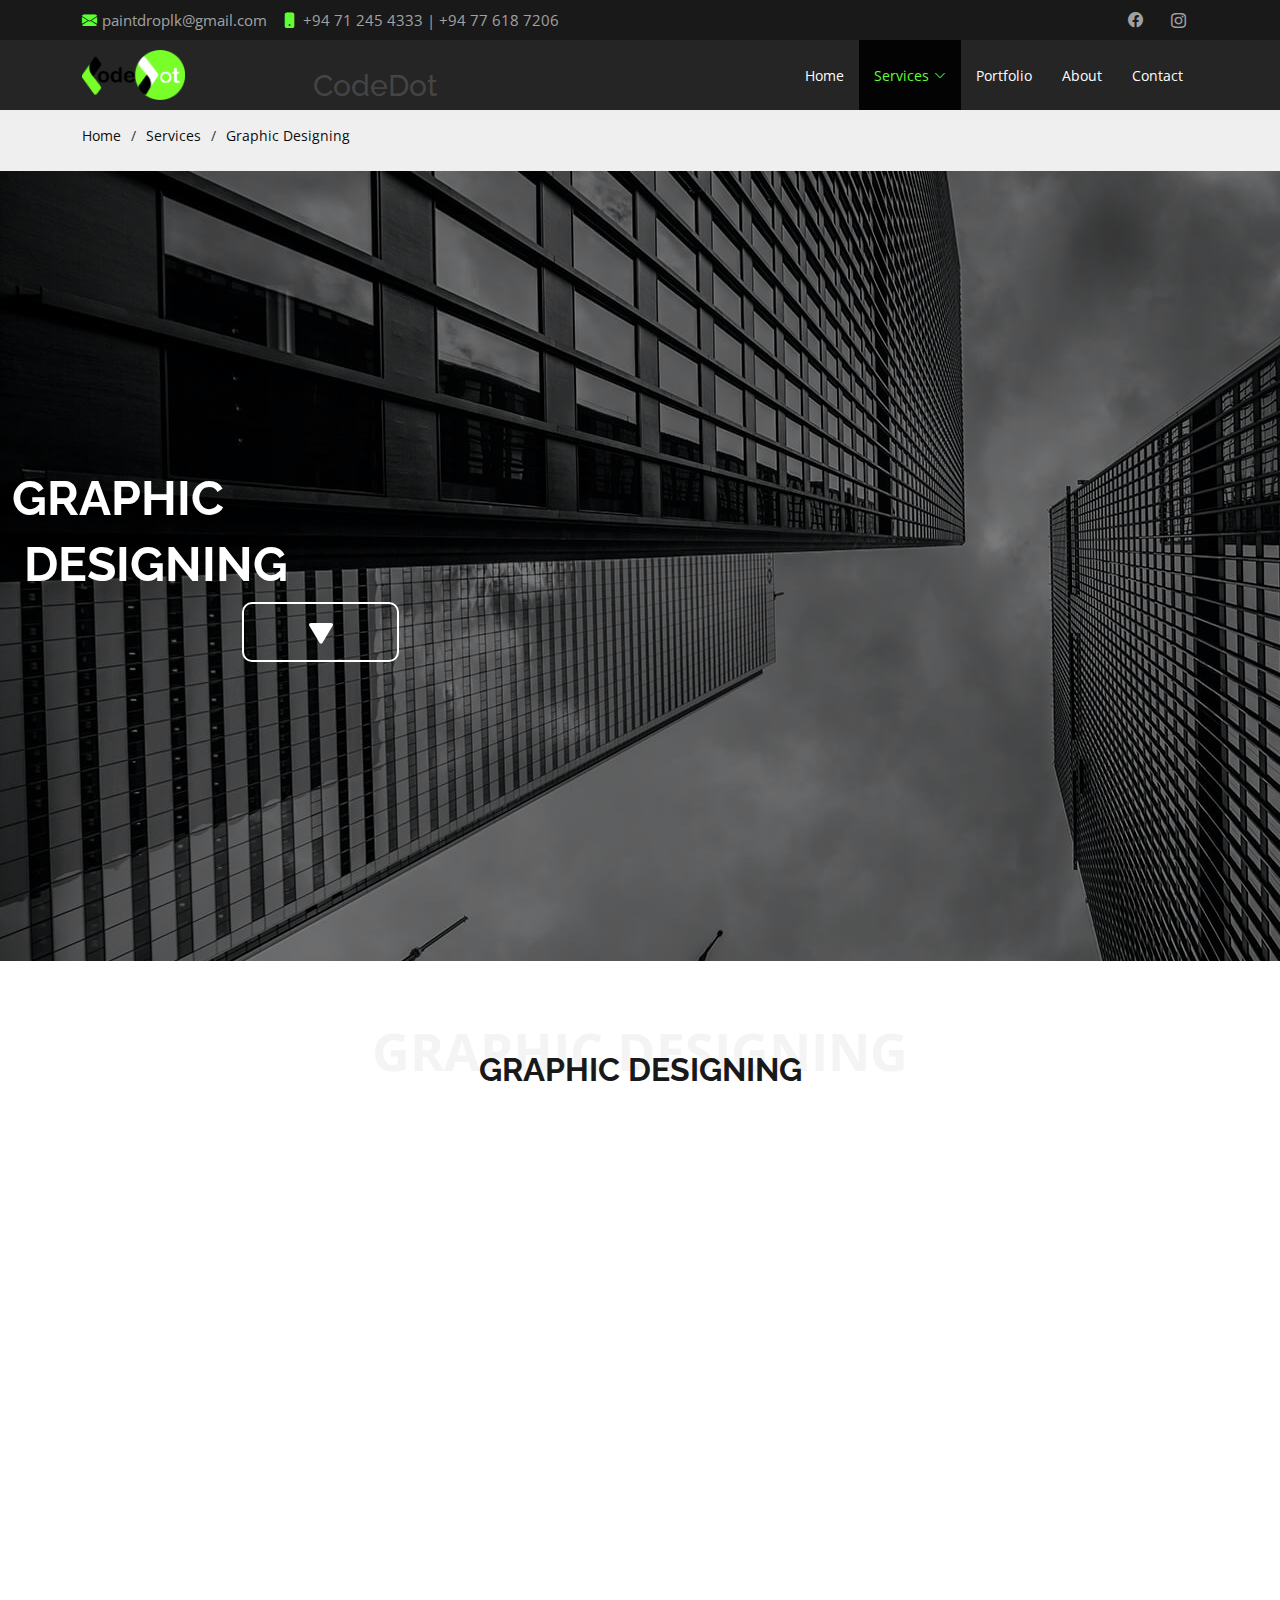
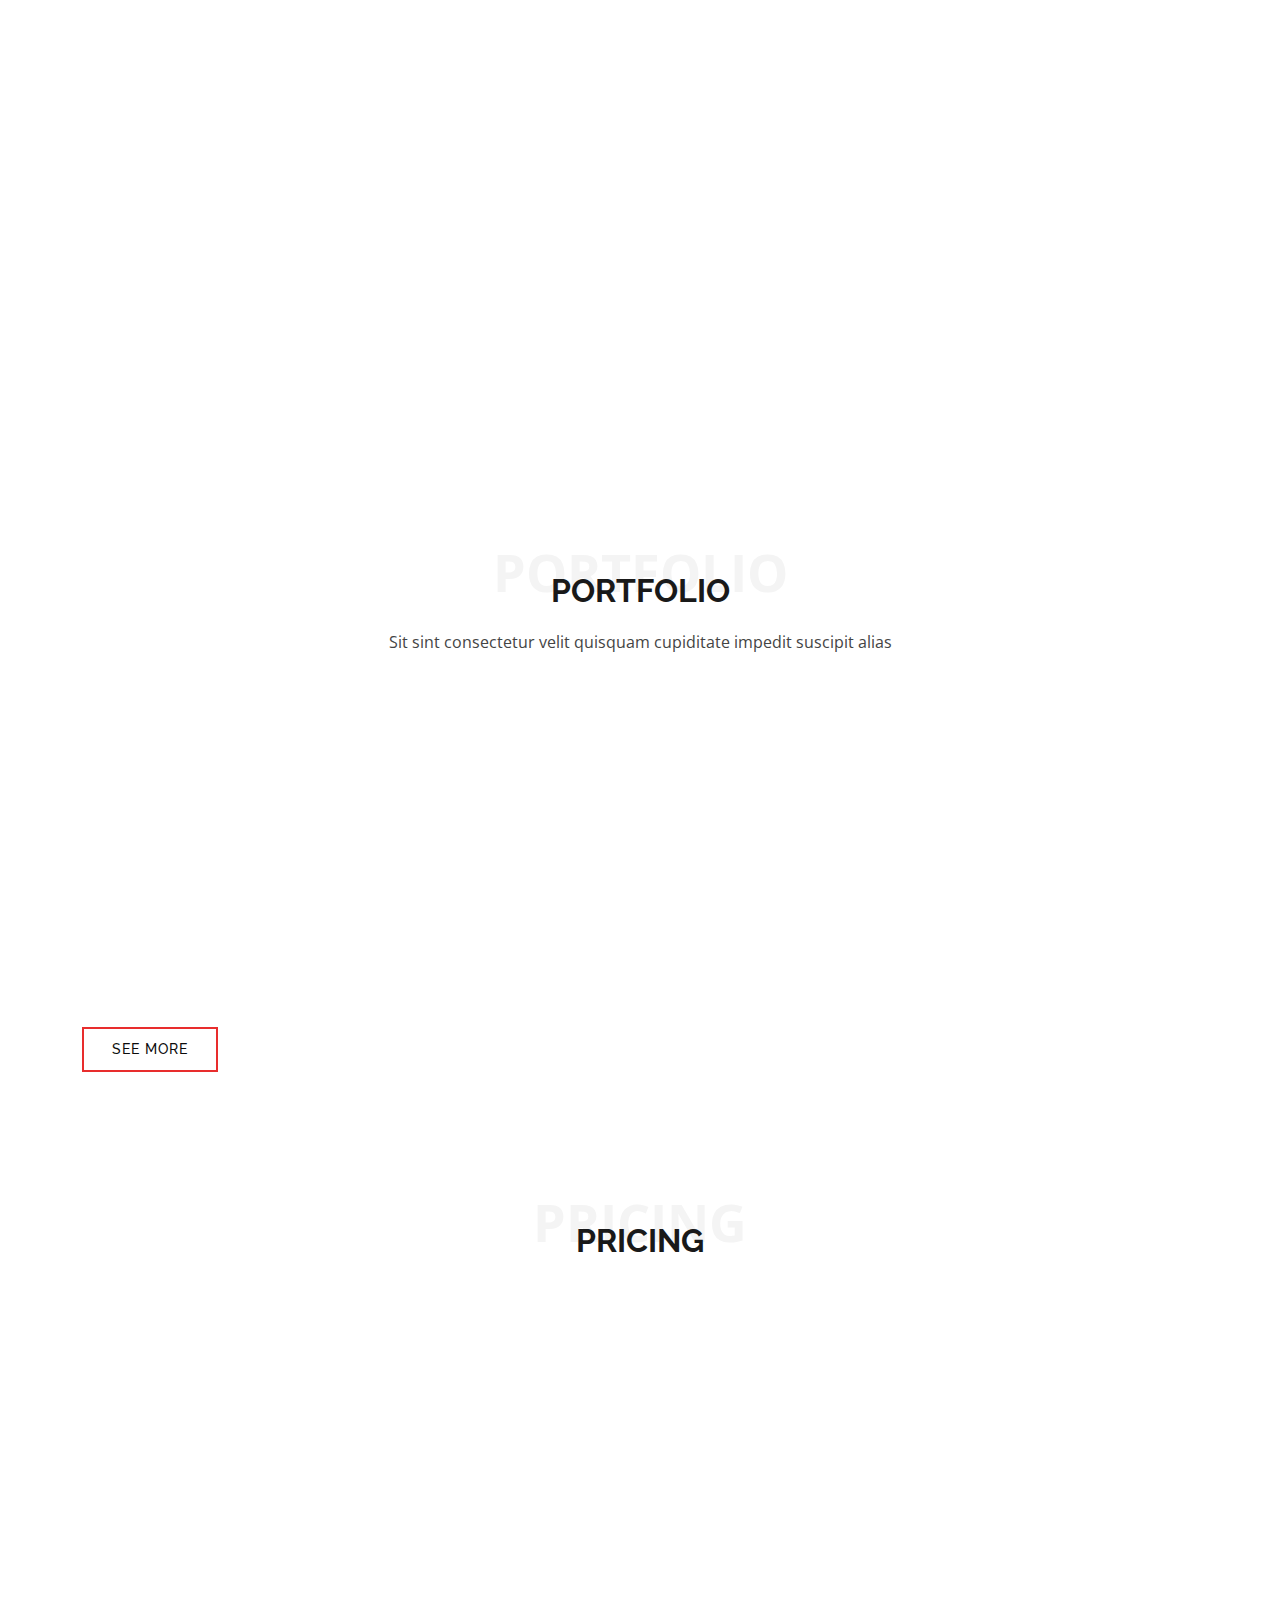
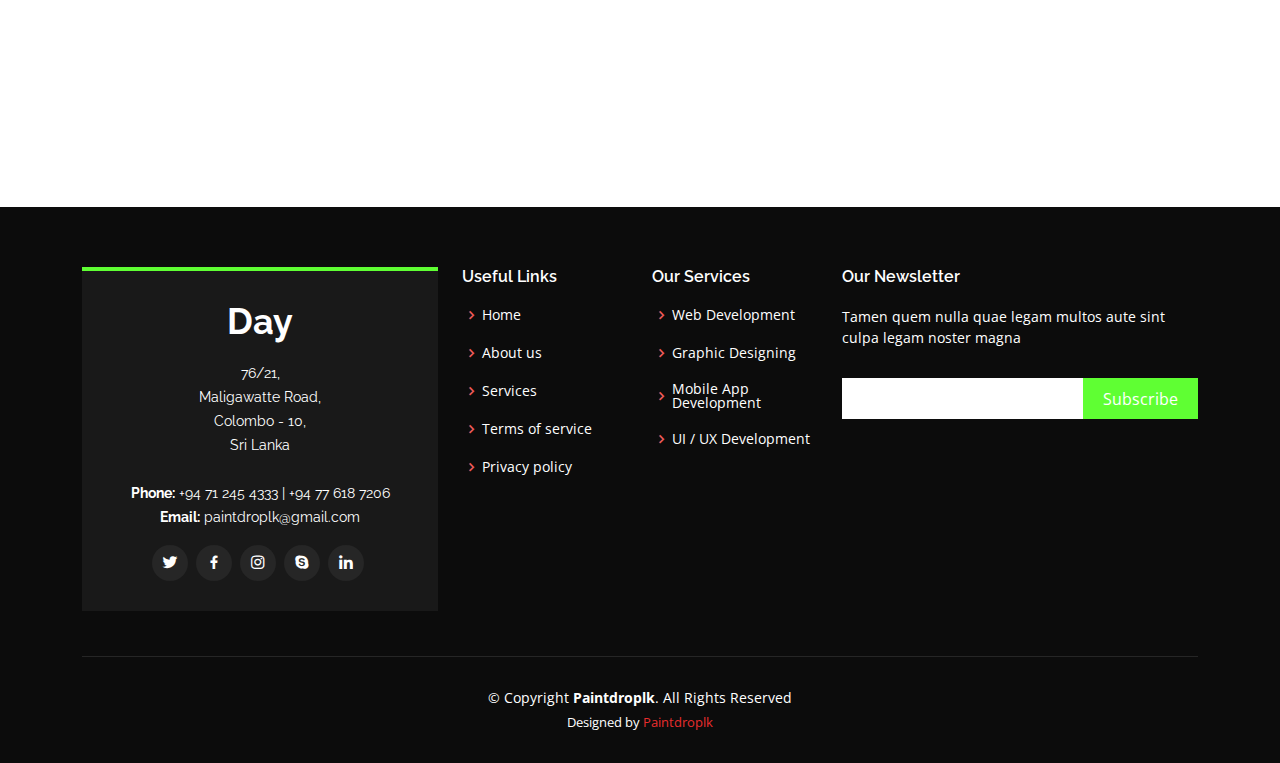
==== commit a53d7ff1: "Merge branch 'main' into uiUx" ====
--- a/graphicDesign.html
+++ b/graphicDesign.html
@@ -5,7 +5,7 @@
   <meta charset="utf-8">
   <meta content="width=device-width, initial-scale=1.0" name="viewport">
 
-  <title>Web Development</title>
+  <title>Graphic Designing</title>
   <meta content="" name="description">
   <meta content="" name="keywords">
 
@@ -79,9 +79,13 @@
                   <li><a href="#">Deep Drop Down 4</a></li>
                   <li><a href="#">Deep Drop Down 5</a></li>
                 </ul> -->
-                <li><a href="mobileDev.html">Mobile App Development</a></li>
-                <li><a href="UiUx.html">UI / UX Development</a></li>
+
+              <li><a href="#">App Development</a></li>
+              <li><a href="UIUX.html">UI/ UX</a></li>
+
+  
               <!-- <li><a href="#">Drop Down 4</a></li> -->
+
             </ul>
             </li>
             <li><a href="#portfolio">Portfolio</a></li>
@@ -117,11 +121,12 @@
 
   <!-- ======= Hero Section ======= -->
   <section id="hero" class="d-flex align-items-center">
-    <img src = "assets/img/cta-bg.jpg">
-    <div class="container position-absolute" data-aos="fade-down" data-aos-delay="500">
-      <h1>GRAPHIC DESIGNING </h1>
-    <div class="container position-absolute" data-aos="fade-up" data-aos-delay="500">
-      <span class="btnstart"><a href="#services" class="btn-get-started scrollto"><div class="icon"><i class="bi bi-chevron-compact-down"></i></div></a></span>
+    <img src = "assets/img/cta-bg.jpg" class="bgpic">
+    <div class="container position-absolute" data-aos="fade-right" data-aos-delay="500">
+      <h1>GRAPHIC</h1>
+    <div class="container position-relative" data-aos="fade-left" data-aos-delay="500">
+      <h1>DESIGNING</h1>
+      <span class="btnstart"><a href="#services" class="btn-get-started scrollto"><div class="icon"><i class="bi bi-triangle-fill"></i></div></a></span>
     </div>
   </section><!-- End Hero -->
 
--- a/assets/css/style.css
+++ b/assets/css/style.css
@@ -48,7 +48,7 @@
   right: 15px;
   bottom: 15px;
   z-index: 996;
-  background: var(--thm-base);
+  background: #0c0c0c;
   width: 40px;
   height: 40px;
   transition: all 0.4s;
@@ -56,13 +56,19 @@
 
 .back-to-top i {
   font-size: 28px;
-  color: #fff;
+  color: var(--thm-base);
   line-height: 0;
 }
 
+.back-to-top i:hover{
+  font-size: 28px;
+  color: #0c0c0c;
+  line-height: 0;
+}
+
 .back-to-top:hover {
-  background: #0b8b84;
-  color: #fff;
+  background: var(--thm-base);
+  color: #0c0c0c;
 }
 
 .back-to-top.active {
@@ -263,8 +269,8 @@
 .navbar .active,
 .navbar .active:focus,
 .navbar li:hover > a {
-  background: var(--thm-base);
-  color:rgba(0, 0, 0, 0.9);
+  background: rgba(0, 0, 0, 0.9);
+  color:var(--thm-base);
 }
 
 .navbar .dropdown ul {
@@ -301,6 +307,10 @@
   color: #fff;
 }
 
+.navbar .dropdown ul .active{
+  color: var(--thm-base);
+}
+
 .navbar .dropdown:hover > ul {
   opacity: 1;
   top: 100%;
@@ -456,6 +466,7 @@
   object-fit: cover;
   opacity: 0.8;
 }
+
 .overlay {
   position: absolute;
   top: 0;
@@ -498,8 +509,9 @@
   display: inline-block;
   padding: 10px 28px;
   transition: 0.5s;
-  border: 2px solid #e82d2d;
-  color: #fff;
+  border: 2px solid #fff;
+  color: #fff;
+  border-radius: 10px;
 }
 
 #hero .btn-get-started:hover {
@@ -514,13 +526,23 @@
 
 #hero .btnstart {
   margin: 0 0 20% 20%;
-
+  color: #fff;
+}
+
+#hero .btnstart .icon{
+  color: #fff;
+  transform: rotate(180deg);
+}
+
+#hero .btnstart .icon:hover{
+  color: var(--thm-base);
+  transform: rotate(540deg);
+  transition: 1.5s;
 }
 
 #hero .bi {
   margin: 2.25rem;
   font-size: 1.5rem;
-  color: var(--thm-base);
 }
 
 
@@ -694,7 +716,7 @@
 }
 
 .why-us .box:hover {
-  background: var(--thm-base);
+  background: #0c0c0c;
   padding: 30px 30px 70px 30px;
   box-shadow: 10px 15px 30px rgba(0, 0, 0, 0.18);
 }
@@ -702,7 +724,7 @@
 .why-us .box:hover span,
 .why-us .box:hover h4,
 .why-us .box:hover p {
-  color: #fff;
+  color: var(--thm-base);
 }
 
 /*--------------------------------------------------------------
@@ -848,7 +870,7 @@
 }
 
 .cta .cta-btn:hover {
-  background: #0b8b84;
+  background: #0c0c0c;
   border: 2px solid var(--thm-base);
 }
 
@@ -1056,7 +1078,7 @@
 --------------------------------------------------------------*/
 .pricing .box {
   padding: 20px;
-  background: #f9f9f9;
+  background: #f1f1f1;
   text-align: center;
   border-radius: 8px;
   position: relative;
@@ -1125,7 +1147,7 @@
   background: var(--thm-base);
   display: inline-block;
   padding: 10px 40px;
-  color: #fff;
+  color: #0c0c0c;
   transition: none;
   font-size: 14px;
   font-weight: 400;
@@ -1134,14 +1156,17 @@
   transition: 0.3s;
 }
 
+
+
 .pricing .box .btn-buy:hover {
   background: #0c0c0c;
+  color: var(--thm-base);
 }
 
 .pricing .featured {
-  background: var(--thm-base);
+  background: #0c0c0c;
   box-shadow: none;
-  color: #fff;
+  color: var(--thm-base);
 }
 
 .pricing .featured h3,
@@ -1149,25 +1174,27 @@
 .pricing .featured ul,
 .pricing .featured ul li,
 .pricing .featured ul .na {
-  color: #0c0c0c;
+  color: var(--thm-base);
 }
 
 .pricing .featured h4 span {
-  color: rgba(64 55 55 / 58%);
+  color: rgba(163, 155, 155, 0.733);
 }
 
 .pricing .featured .btn-wrap {
   padding: 15px;
   text-align: center;
+
 }
 
 .pricing .featured .btn-buy {
   background: rgba(255, 255, 255, 0.2);
+  color: #fff;
 }
 
 .pricing .featured .btn-buy:hover {
-  background: #0c0c0c;
-  color: #fff;
+  background: rgba(255, 255, 255, 0.2);
+  color: var(--thm-base);
 }
 
 /*--------------------------------------------------------------
